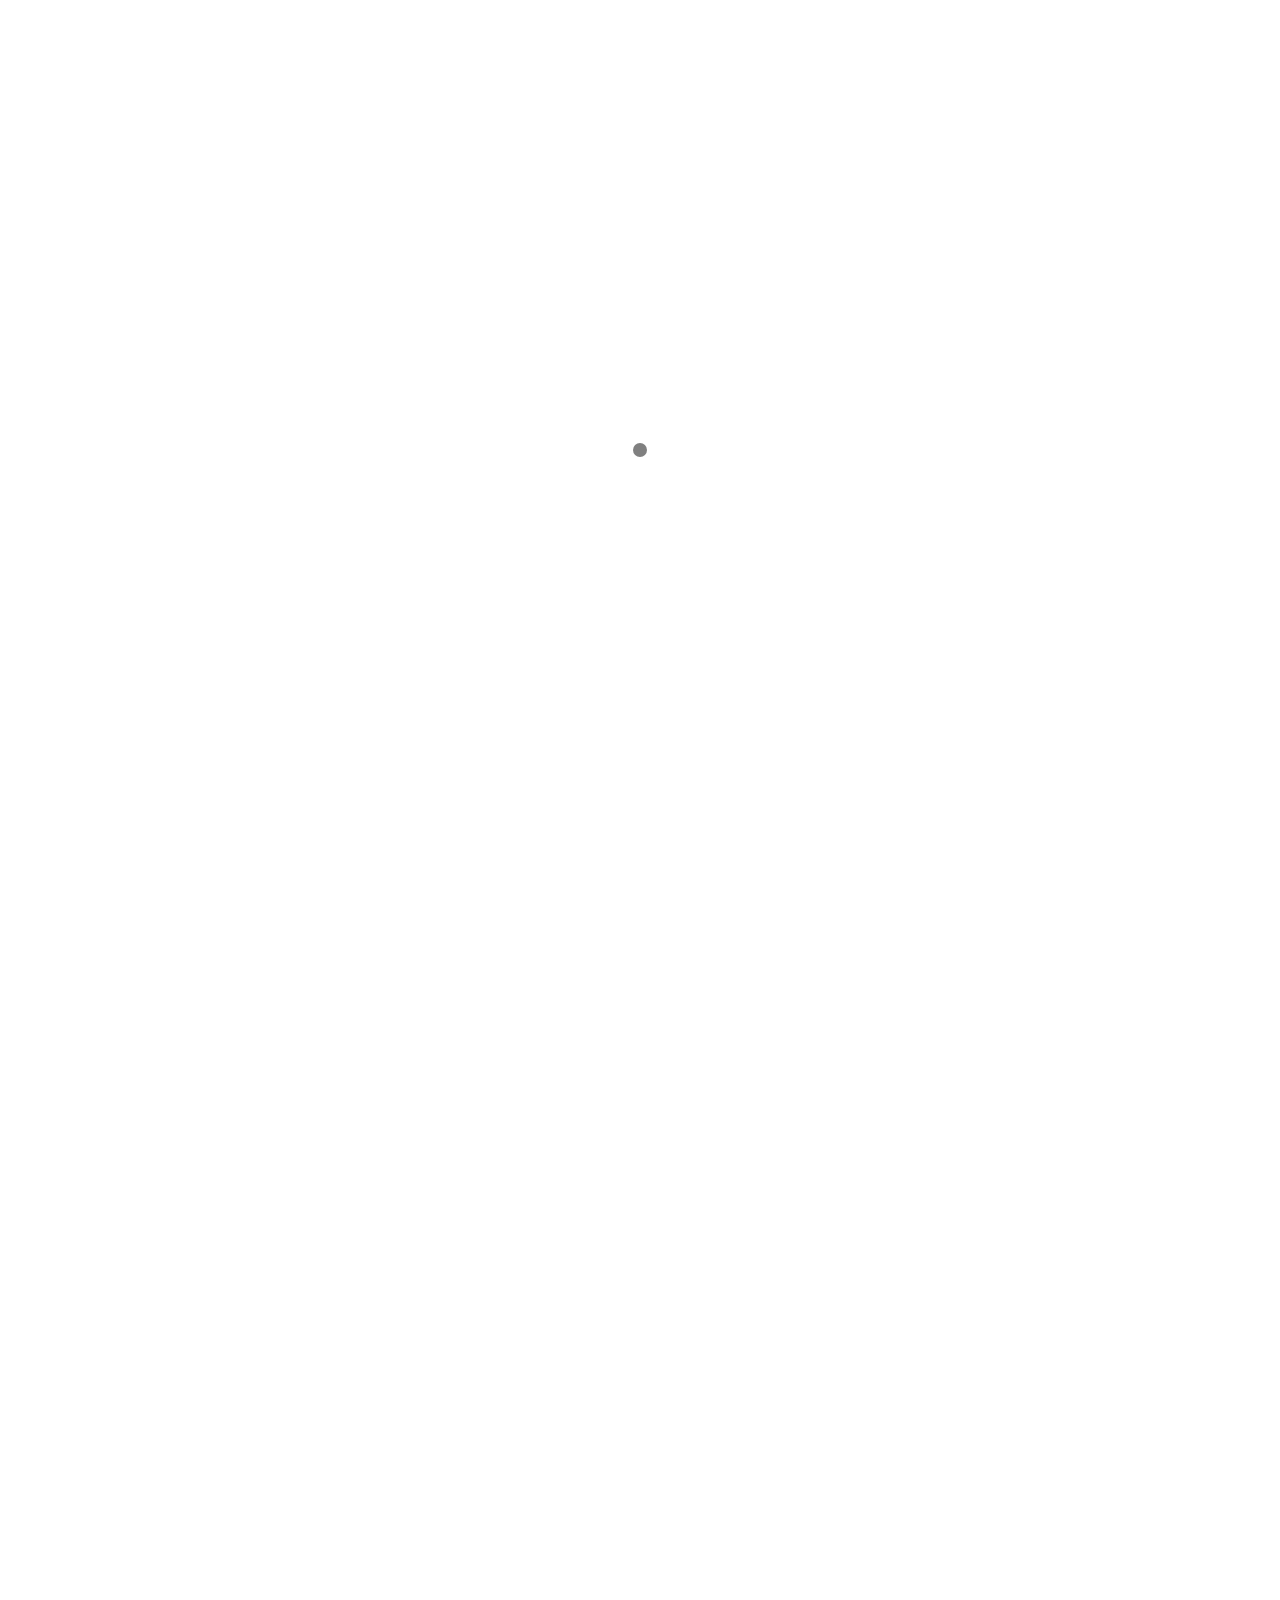
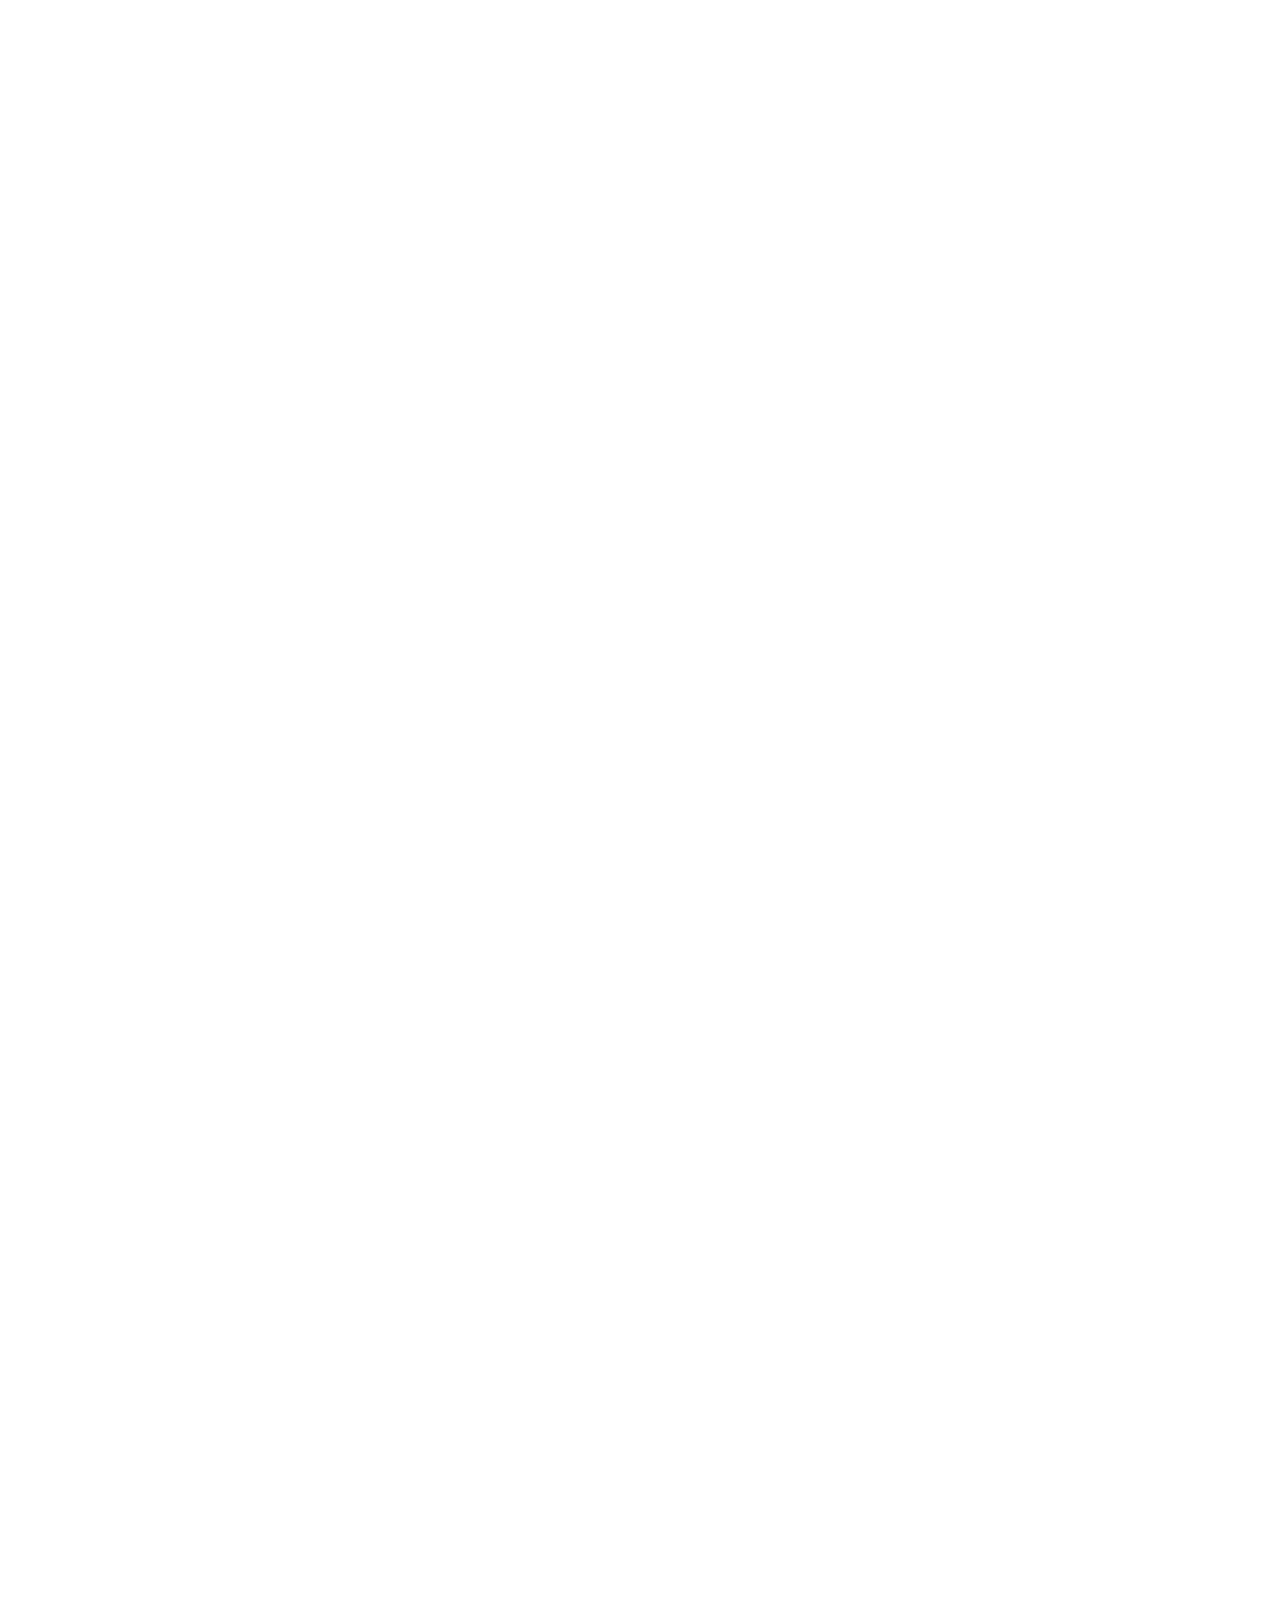
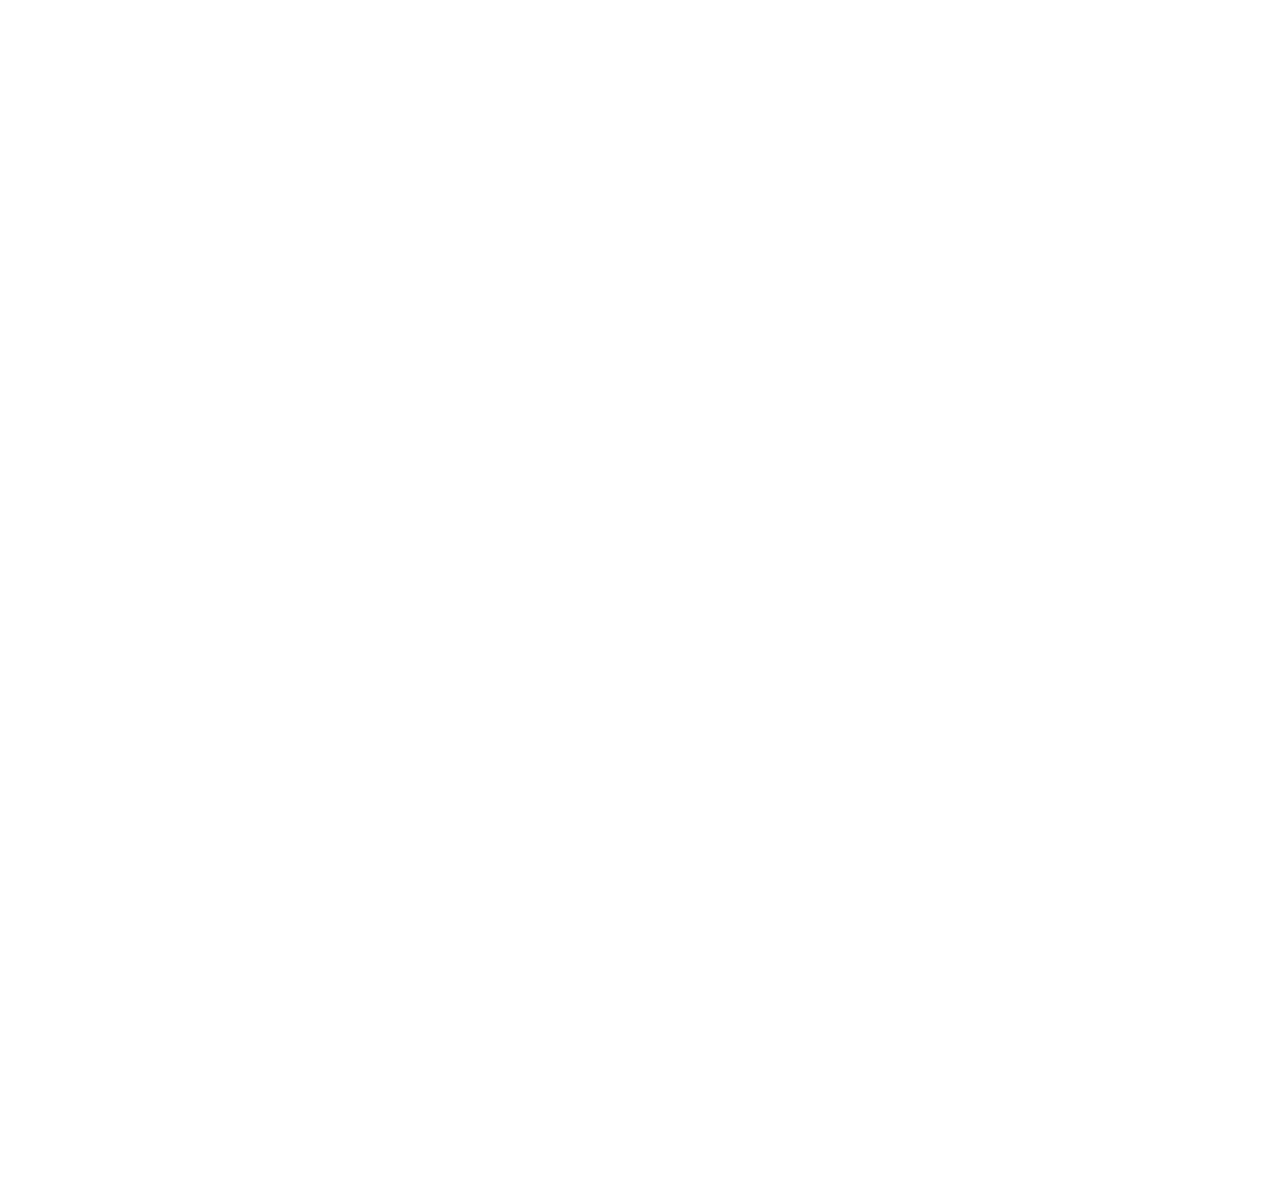
==== 2023/03/22/introduce/index.html @ 64376994 "Update index.html" ====
<!DOCTYPE html>
<html lang="en" class="loading">
<head>
    <meta charset="UTF-8" />
    <meta http-equiv="X-UA-Compatible" content="IE=edge,chrome=1" />
    <meta name="viewport" content="width=device-width, minimum-scale=1.0, maximum-scale=1.0, user-scalable=no">
    <title>大赛介绍 - MC-GZPT</title>
    <meta name="apple-mobile-web-app-capable" content="yes" />
    <meta name="apple-mobile-web-app-status-bar-style" content="black-translucent">
    <meta name="google" content="notranslate" />
    <meta name="keywords" content="MC-JUFE,"> 
    <meta name="description" content="

活动背景近年来，Minecraft成为了全球范围内备受欢迎的游戏之一，其虚拟世界中的建筑也吸引了大量的玩家关注。随着我校百年校庆的即将到来，为了更好地展示学校文化与创新实力，因此，我们举办MC校,"> 
    
    <link rel="alternative" href="atom.xml" title="MC-JUFE" type="application/atom+xml"> 
    <link rel="icon" href="/img/%E6%88%91%E7%9A%84%E4%B8%96%E7%95%8Cico.png"> 
    
    
    
    <meta name="twitter:card" content="summary"/>
    <meta name="twitter:title" content="大赛介绍 - MC-JUFE"/>
    <meta name="twitter:description" content="

活动背景近年来，Minecraft成为了全球范围内备受欢迎的游戏之一，其虚拟世界中的建筑也吸引了大量的玩家关注。随着我校百年校庆的即将到来，为了更好地展示学校文化与创新实力，因此，我们举办MC校,"/>
    
    
    
    
    <meta property="og:site_name" content="MC-JUFE"/>
    <meta property="og:type" content="object"/>
    <meta property="og:title" content="大赛介绍 - MC-JUFE"/>
    <meta property="og:description" content="

活动背景近年来，Minecraft成为了全球范围内备受欢迎的游戏之一，其虚拟世界中的建筑也吸引了大量的玩家关注。随着我校百年校庆的即将到来，为了更好地展示学校文化与创新实力，因此，我们举办MC校,"/>
    
<link rel="stylesheet" href="/css/diaspora.css">

    <script>window.searchDbPath = "/search.xml";</script>
    <link rel="preconnect" href="https://fonts.googleapis.com">
    <link rel="preconnect" href="https://fonts.gstatic.com" crossorigin>
    <link href="https://fonts.googleapis.com/css2?family=Source+Code+Pro&display=swap" rel="stylesheet">
<meta name="generator" content="Hexo 6.3.0"></head>

<body class="loading">
    <span id="config-title" style="display:none">MC-GZPT</span>
    <div id="loader"></div>
    <div id="single">
    <div id="top" style="display: block;">
    <div class="bar" style="width: 0;"></div>
    <a class="iconfont icon-home image-icon" href="https://mc.gzysec.info/" ></a>
    <div title="播放/暂停" class="iconfont icon-play"></div>
    <h3 class="subtitle">大赛介绍</h3>
    <div class="social">
        <div>
            <div class="share">
                <a title="获取二维码" class="iconfont icon-scan" href="javascript:;"></a>
            </div>
            <div id="qr"></div>
        </div>
    </div>
    <div class="scrollbar"></div>
</div>

    <div class="section">
        <div class="article">
    <div class='main'>
        <h1 class="title">大赛介绍</h1>
        <div class="stuff">
            <span>四月 7, 2023</span>
            

        </div>
        <div class="content markdown">
            <p><img src="http://img.cdn.guozk.cn/static/img/mcjufe%20%281%29.png"></p>
<hr>
<h2 id="活动背景"><a href="#活动背景" class="headerlink" title="活动背景"></a><strong>活动背景</strong></h2><p>近年来，Minecraft成为了全球范围内备受欢迎的游戏之一，其虚拟世界中的建筑也吸引了大量的玩家关注。随着我校百年校庆的即将到来，为了更好地展示学校文化与创新实力，因此，我们举办MC校园建筑复刻大赛。本次大赛旨在挖掘校园文化创新实力，展示学生的创新才华，推广校园文化，鼓励玩家们发挥自己的创造力和想象力，通过Minecraft中的建筑艺术再现校园建筑，让更多人了解到校园的美丽和独特。</p>
<h2 id="活动目的"><a href="#活动目的" class="headerlink" title="活动目的"></a><strong>活动目的</strong></h2><ol>
<li><p>促进学生创新思维的发展，激发学生的建筑艺术创造潜力，提高学生的文化素养。</p>
</li>
<li><p>推广Minecraft（以下简称MC）游戏，增强学生对游戏的认识和兴趣，扩大游戏在学校的影响力。</p>
</li>
<li><p>展示校园建筑的魅力和特色，增强师生对校园文化的认同感和归属感。</p>
</li>
</ol>
<h2 id="活动名称"><a href="#活动名称" class="headerlink" title="活动名称"></a><strong>活动名称</strong></h2><p>MC-GZPT校园建筑复刻大赛</p>
<h2 id="活动地点"><a href="#活动地点" class="headerlink" title="活动地点"></a><strong>活动地点</strong></h2><p>线上举行：MC-GZPT服务器</p>
<p>详细版本要求见附录。</p>
<h2 id="比赛赛程"><a href="#比赛赛程" class="headerlink" title="比赛赛程"></a><strong>比赛赛程</strong></h2><p>报名时间——<code>2023年4月7日至4月20日</code></p>
<p>建筑时间——<code>2023年4月20日至5月15日；</code></p>
<p>提交建筑文档——<code>2023年6月1日至6日23:59；</code></p>
<p>评选时间——<code>2023年6月10日至17日；</code></p>
<p>结果公示时间——<code>评选结束的7个工作日内；</code></p>
<h2 id="活动对象"><a href="#活动对象" class="headerlink" title="活动对象"></a><strong>活动对象</strong></h2><p>全体赣职师生及校友</p>
<h2 id="主办单位"><a href="#主办单位" class="headerlink" title="主办单位"></a><strong>主办单位</strong></h2><p>赣州职业技术学院社团联合会</p>
<h2 id="承办单位"><a href="#承办单位" class="headerlink" title="承办单位"></a><strong>承办单位</strong></h2><p>信息化协会</p>
<h2 id="参赛要求"><a href="#参赛要求" class="headerlink" title="参赛要求"></a><strong>参赛要求</strong></h2><ol>
<li><p>本次大赛可1-5人组队参加。</p>
</li>
<li><p>能够配置游戏相关环境依赖。(见附录)</p>
</li>
<li><p>每支队伍至少在服务器内完成一份基础建筑或景观，时间充裕可以完成其他附加项任务作为评选的加分项。</p>
</li>
<li><p>活动结束前，提交说明文档，包括队伍名称、成员学号、学院、姓名、游戏id、作品建筑过程说明、作品图片（用于评选打分）等。</p>
</li>
</ol>
<h2 id="比赛规则"><a href="#比赛规则" class="headerlink" title="比赛规则"></a><strong>比赛规则</strong></h2><ol>
<li><p>赛前抽取建筑内容。</p>
</li>
<li><p>在指定时间内每支队伍至少需要完成一份安排的基础建筑或景观，才有资格进入最终评选。</p>
</li>
<li><p>可以自行选择完成附加项建筑任务，作为最后评选的附加分。</p>
</li>
<li><p>请在MC-GZPT服务器指定的区域完成相关建筑，超出区域视为无效。</p>
</li>
<li><p>建造过程中可使用任意插件进行辅助，提交时需在文档中说明插件名称及链接。</p>
</li>
<li><p>赛后作品我们会筛选作品，并将该队伍成员加入制作团队名单。</p>
</li>
<li><p>未在规定时间完成作品发送邮件的队伍将默认弃权。</p>
</li>
<li><p>若队伍在中期报告前弃权或未能通过中期报告，将视作弃权，空出建筑将用于中期报告中选择增建的附加分队伍选择。</p>
</li>
</ol>
<h2 id="作品考核"><a href="#作品考核" class="headerlink" title="作品考核"></a><strong>作品考核</strong></h2><ol>
<li><p>建筑提交截止时间：6月1日至6日23:59；</p>
</li>
</li>
</ol>
<p>作品分数评定规则为：作品分数 &#x3D; 大众投票得分（占40分）+评委团得分（占60分）+附加分（占20分）。</p>
<p><strong>注意：</strong>大众投票得分在6月10日-17日之间，观众可以在信息化社
	官方微信公众号进行投票，最终统计投票数进行排名。</p>
<ul>
<li><p>评委团得分：包含建筑技术分（建筑难度，建筑体量）、建筑美观分（建筑美观、建筑还原度）</p>
</li>
<li><p>附加得分：每个队伍可以在B站、抖音、微信视频号、小红书、微博、快手等视频平台发布视频并@赣州职业技术学院，根据影响系数加分；建造附加建筑得分；设置建筑彩蛋得分。</p>
</li>
</ul>
<ol start="4">
<li>作品评定结束后的7个工作内由新媒体运营中心微信部制作比赛结果公示微推。</li>
</ol>
<h2 id="报名方式"><a href="#报名方式" class="headerlink" title="报名方式"></a><strong>报名方式</strong></h2><ol>
<li><p>填写报名链接；</p>
</li>
<li><p>加入“MC-GZPT校园建筑复刻大赛咨询群”群（群号：787019356）；</p>
</li>
<li><p>入选队伍加入“MC-GZPT校园建筑复刻大赛比赛群”（群号：XXXX）以便消息通知。</p>
</li>
</ol>
<h2 id="奖项设置"><a href="#奖项设置" class="headerlink" title="奖项设置"></a><strong>奖项设置</strong></h2><p>一等奖（3个）:荣誉证书一本，每人40小时志愿时长，文创支持奖品；</p>
<p>二等奖（10个）:荣誉证书一本，每人28小时志愿时长，文创支持奖品；</p>
<p>三等奖（15个）:荣誉证书一本，每人20小时志愿时长，文创支持奖品；</p>
<p>参与奖（完成并提交作品）：每人志愿时长12小时，文创支持奖品。</p>
<p>所有作品经筛选后将保留作为MC-GZPT官方服务器的一部分，并将对应队伍成员加入制作团队名单公开。</p>
<h2 id="咨询联系方式"><a href="#咨询联系方式" class="headerlink" title="咨询联系方式"></a><strong>咨询联系方式</strong></h2><p>info@gzysec.info</p>
<h2 id="注意事项"><a href="#注意事项" class="headerlink" title="注意事项"></a><strong>注意事项</strong></h2><p>1.若比赛中选手出现各种辱骂、破坏等不良事件将直接取消其团队资格。</p>
<p>2.作品由团队原创，不可抄袭，代做。</p>
<p>3.作品以还原现实为主，可进行适当创作、添加“彩蛋”（提交时需在说明文档中进行说明）。</p>
<h2 id="附录1："><a href="#附录1：" class="headerlink" title="附录1："></a><strong>附录1：</strong></h2><p>游戏版本要求：我的世界Java版 v1.19.1-v1.19.3（暂不支持网易我的世界及我的世界基岩版）</p>
<p>比赛提供服务器包含WorldEdit(创世神)、BannerMaker(旗帜制作器)、笔刷等插件。</p>
<p>插件推荐： litematica（投影模组）、replay-mod等（鼓励参赛队伍录制建造过程并提供素材）</p>
<p>请不要使用更多家具或其他材质包mod，服务器最终将使用原版材质包展示。</p>
<blockquote>
<p>快来和挚友一起报名参加MC-JUFE！<code>共同建造、共同探索</code>，<br>在Minecraft我的世界里尽情发挥你们的创造力，利用无限的资源创造出特别的校园建筑

            <!--[if lt IE 9]><script>document.createElement('audio');</script><![endif]-->
            <audio id="audio" loop="1" preload="auto" controls="controls" data-autoplay="false">
                <source type="audio/mpeg" src="">
            </audio>
            
                <ul id="audio-list" style="display:none">
                    
                        
                            <li title="0" data-url="https://link.hhtjim.com/163/4010213.mp3"></li>
                        
                    
                        
                            <li title="1" data-url="https://link.hhtjim.com/163/4010201.mp3"></li>
                        
                    
                </ul>
            
        </div>
        
        
    <div id="gitalk-container" class="comment link"
		data-enable="false"
        data-ae="false"
        data-ci=""
        data-cs=""
        data-r=""
        data-o=""
        data-a=""
        data-d="false"
    >查看评论</div>


    </div>
    
</div>


    </div>
</div>
</body>


<script src="//lib.baomitu.com/jquery/1.8.3/jquery.min.js"></script>
<script src="/js/plugin.js"></script>
<script src="/js/typed.js"></script>
<script src="/js/diaspora.js"></script>


<link rel="stylesheet" href="/photoswipe/photoswipe.css">
<link rel="stylesheet" href="/photoswipe/default-skin/default-skin.css">


<script src="/photoswipe/photoswipe.min.js"></script>
<script src="/photoswipe/photoswipe-ui-default.min.js"></script>


<!-- Root element of PhotoSwipe. Must have class pswp. -->
<div class="pswp" tabindex="-1" role="dialog" aria-hidden="true">
    <!-- Background of PhotoSwipe. 
         It's a separate element as animating opacity is faster than rgba(). -->
    <div class="pswp__bg"></div>
    <!-- Slides wrapper with overflow:hidden. -->
    <div class="pswp__scroll-wrap">
        <!-- Container that holds slides. 
            PhotoSwipe keeps only 3 of them in the DOM to save memory.
            Don't modify these 3 pswp__item elements, data is added later on. -->
        <div class="pswp__container">
            <div class="pswp__item"></div>
            <div class="pswp__item"></div>
            <div class="pswp__item"></div>
        </div>
        <!-- Default (PhotoSwipeUI_Default) interface on top of sliding area. Can be changed. -->
        <div class="pswp__ui pswp__ui--hidden">
            <div class="pswp__top-bar">
                <!--  Controls are self-explanatory. Order can be changed. -->
                <div class="pswp__counter"></div>
                <button class="pswp__button pswp__button--close" title="Close (Esc)"></button>
                <button class="pswp__button pswp__button--share" title="Share"></button>
                <button class="pswp__button pswp__button--fs" title="Toggle fullscreen"></button>
                <button class="pswp__button pswp__button--zoom" title="Zoom in/out"></button>
                <!-- Preloader demo http://codepen.io/dimsemenov/pen/yyBWoR -->
                <!-- element will get class pswp__preloader--active when preloader is running -->
                <div class="pswp__preloader">
                    <div class="pswp__preloader__icn">
                      <div class="pswp__preloader__cut">
                        <div class="pswp__preloader__donut"></div>
                      </div>
                    </div>
                </div>
            </div>
            <div class="pswp__share-modal pswp__share-modal--hidden pswp__single-tap">
                <div class="pswp__share-tooltip"></div> 
            </div>
            <button class="pswp__button pswp__button--arrow--left" title="Previous (arrow left)">
            </button>
            <button class="pswp__button pswp__button--arrow--right" title="Next (arrow right)">
            </button>
            <div class="pswp__caption">
                <div class="pswp__caption__center"></div>
            </div>
        </div>
    </div>
</div>






</html>
---- css/diaspora.css ----
body,div,h1,h2,h3,h4,h5,p,ul,li {margin:0;padding:0;font-weight:normal;list-style:none;}
html {-webkit-text-size-adjust:100%;}
html,body {-webkit-tap-highlight-color:rgba(0,0,0,0);-webkit-font-smoothing:antialiased;background:#fff;}
body {font-family:'PingFang SC','Hiragino Sans GB','Microsoft Yahei','WenQuanYi Micro Hei',sans-serif;font-size:14px;position:relative;overflow-x:hidden;}
body:before {background:grey;position:absolute;content:'';display:block;width:14px;height:14px;left:50%;top:50%;margin-left:-7px;margin-top:-7px;border-radius:50%;-webkit-border-radius:50%;-moz-border-radius:50%;-webkit-animation:loading 2s ease-out forwards infinite;-moz-animation:loading 2s ease-out forwards infinite;display:none;}
body.loading:before {display:block;}
@-webkit-keyframes loading {
  0% {-webkit-transform:scale(0.3);}
  50% {-webkit-transform:scale(1.0);}
  100% {-webkit-transform:scale(0.3);}
}
@-moz-keyframes loading {
  0% {-moz-transform:scale(0.3);}
  50% {-moz-transform:scale(1.0);}
  100% {-moz-transform:scale(0.3);}
}
body.loading #container,body.loading #single,body.loading .nav {opacity:0;}
html.loading,body.loading {height:100%;overflow:hidden;}
a,a:hover {text-decoration:none;}
img {display:block;max-width:100%;height:auto;}
audio {display:none;visibility:hidden;opacity:0;width:0;height:0;}
#screen {position:relative;}
#mark {width:100%;height:560px;overflow:hidden;}
.layer {position:relative;}
#cover {position:absolute;max-width:none;}
#header {position:absolute;top:70px;width:100%;}
#header > div {margin:0 60px;position:relative;}
.icon-menu {font-size:20px;padding:6px 6px 5px;border-radius:2px;cursor:pointer;position:absolute;z-index:4;right:0;top:0;margin-top:-3px;background:rgba(255,255,255,.9);}
.icon-search {font-size:20px;padding:6px 6px 5px;border-radius:2px;cursor:pointer;position:absolute;z-index:4;right:40px;top:0;margin-top:-3px;background:rgba(255,255,255,.9);}
.image-logo {z-index:4;position:relative;display:inline-block;-webkit-background-size:195px 60px;-moz-background-size:195px 60px;background-size:500px 80px;background-repeat:no-repeat;background-position:center center;background-image:url("http://img.cdn.guozk.cn/static/img/xinxizhongxinLOGO%20%281%29%20%281%29.png");width:500px;height:80px;mask-image:url("http://img.cdn.guozk.cn/xinxizhongxinLOGO%20%282%29.png");mask-size:contain;}
body.mu .image-logo {background-color:black;}
#vibrant {position:absolute;top:0;left:0;width:100%;height:100%;}
#vibrant div {position:absolute;top:0;left:0;width:100%;height:100%;opacity:0;background-color:#000;}
#post0 {width:28%;position:absolute;top:42%;left:10%;}
#post0 p:first-child {color:#fff;font-size:12px;}
#post0 h2 {font-size:28px;margin-top:15px;}
#post0 h2 a {color:#fff;}
#post0 h2 + p {color:#fff;font-size:14px;margin-top:30px;}
.post {margin:100px auto 0;width:1200px;position:relative;}
.post > a {display:inline-block;width:680px;height:440px;overflow:hidden;position:relative;z-index:3;}
.else {position:absolute;background:#fff;text-align:left;top:20px;height:398px;width:498px;border:1px solid #eaeaea;}
.post:nth-child(odd) {text-align:left;}
.post:nth-child(even) {text-align:right;}
.post:nth-child(odd) .else {left:660px;}
.post:nth-child(even) .else {right:660px;}
.else p:first-child {color:#999;font-size:12px;margin:80px 0 0 80px;}
.else h3 {font-size:30px;line-height:1.1;margin:10px 100px 0 80px;}
.else h3 a {color:#333;}
.else h3 + p {color:#555;margin:10px 100px 0 80px;font-size:14px;line-height:1.8;}
.here {position:absolute;left:80px;bottom:80px;color:#999;font-size:13px;}
.here span {display:inline-block;vertical-align:middle;margin-right:10px;font-family:"icomoon","Hiragino Sans GB","Hiragino Sans GB W3","Microsoft YaHei","WenQuanYi Micro Hei",sans-serif;}
.here span:before {display:inline-block;vertical-align:top;margin-right:7px;font-size:16px;}
.here a {display:inline-block;cursor:default;}
#pager {text-align:center;margin:70px 0 0;position:relative;}
#pager a {font-size:14px;letter-spacing:5px;color:#666;border:1px solid #dadada;padding:10px 40px;background:#fff;}
#loader {display:none;position:fixed;top:0;width:100%;height:3px;z-index:100;background-image:-webkit-linear-gradient(left,#F16F5C 0%,#F16F5C 12.5%,#5B56DD 12.5%,#5B56DD 25%,#E15CED 25%,#E15CED 37.5%,#27E559 37.5%,#27E559 50%,#18C8C9 50%,#18C8C9 62.5%,#DC8987 62.5%,#DC8987 75%,#BB83D6 75%,#BB83D6 87.5%,#E774BD 87.5%,#E774BD 100%);background-image:-moz-linear-gradient(left,#F16F5C 0%,#F16F5C 12.5%,#5B56DD 12.5%,#5B56DD 25%,#E15CED 25%,#E15CED 37.5%,#27E559 37.5%,#27E559 50%,#18C8C9 50%,#18C8C9 62.5%,#DC8987 62.5%,#DC8987 75%,#BB83D6 75%,#BB83D6 87.5%,#E774BD 87.5%,#E774BD 100%);}
#top {height:50px;text-align:center;border-bottom:1px solid #f7f7f7;background:#fefefe;width:100%;position:fixed;top:0;z-index:10;display:none;}
body.touch #top {position:relative;}
.icon-icon {color:#333;font-size:20px;position:absolute;left:14px;top:16px;}
.image-icon {-webkit-background-size:24px 24px;-moz-background-size:24px 24px;background-size:24px 24px;background-position:center center;background-repeat:no-repeat;width:24px;height:24px;position:absolute;left:14px;top:15px;color:#333;}
.image-icon:hover {color:black;}
.subtitle {color:#666;font-size:14px;margin-top:16px;display:none;}
.icon-play,.icon-pause,.icon-images {position:absolute;left:70px;color:#666;top:17px;font-size:18px;cursor:pointer;}
.icon-images {left:100px;}
.icon-images.active {color:#EF6D57;}
#top .count {display:none;}
.social {position:absolute;right:0;height:30px;top:12px;}
.share a {display:inline-block;color:#666;margin-right:15px;}
.share a:hover {color:#333;}
.share {position:relative;}
.social > div {display:inline-block;font-size:20px;color:#666;cursor:pointer;margin-left:15px;}
#qr {z-index:10;display:none;position:absolute;background:#fff;padding:16px;border:1px solid #f7f7f7;right:10px;top:50px;}
.bar {position:absolute;height:100%;background:rgba(0,0,0,.07);z-index:-1;width:0;-webkit-transition:width .5s ease;-moz-transition:width .5s ease;transition:width .5s ease;}
.scrollbar {position:absolute;height:2px;width:10px;top:0;background-color:#50bcb6;-webkit-transition:width .5s ease;-moz-transition:width .5s ease;transition:width .5s ease;}
body.touch .scrollbar {display:none;}
.nav {position:fixed;height:100%;width:100%;background:rgba(255,255,255,.97);z-index:3;top:-100%;-webkit-transition:top 0.3s cubic-bezier(0.4,0,0.2,1);-moz-transition:top 0.3s cubic-bezier(0.4,0,0.2,1);transition:top 0.3s cubic-bezier(0.4,0,0.2,1);}
body.mu {overflow:hidden;height:100%;}
html.mu {height:100%;}
body.mu .icon-menu {color:#333;background: none;}
body.mu .icon-search {color:#333;background: none;}
body.mu .icon-menu:before {content:"\e689";}
body.mu .nav {top:0;}
body.mu .icon-logo {color:#333;}
.menu {text-align:center;margin-top:200px;}
.menu ul {display: -webkit-box;display: -ms-flexbox;display: flex;-webkit-box-pack: center;-ms-flex-pack: center;justify-content: center;-ms-flex-wrap: wrap;flex-wrap: wrap;list-style-type: none;padding: 0;}
.menu li {font-size:18px;display:inline-block;margin:0 2px 2px 0;}
.menu li:not(:last-child) {margin-right: 5px;}
.menu a {display: block;font-size: 20px;color: #666;text-decoration: none;padding: 5px;margin: auto 10px;border-bottom: .1em solid transparent;}
.menu a:hover {color:#333; border-bottom: .1em solid #9e1900; padding-bottom: .15em; transition: 150ms ease-in-out;}
.nav p {color:#999;font-size:12px;position:absolute;width:100%;text-align:center;bottom:30px;}
.nav p a {color:#999;text-decoration:underline;}
.nav p:first-letter {font-family:sans-serif;}
.nav .hitokoto {text-align:center;font-size: 16px;margin: 10% auto 10px;padding: 10px 20px 10px;color: darkgray;max-width:800;}
.nav .footerlinks {font-size: 45px; margin: 20px 1px 30px;padding: 10px 1px 10px;}
.nav .footerlinks a {font-size: 35px; text-decoration:none;}
.nav .footerlinks a:hover { color: #737373;}/* 鼠标移动到链接上 */

.set {display:block;max-width:768px;margin:0 auto 30px;line-height:2;padding-left:30px}
.set h3 {font-size:22px;font-weight:500;margin:15px 0 20px}
.set a {display:inline-block;position:relative;color:#424242;padding:5px 5px;}
.set a::before {content:"";position:absolute;width:0;right:0;bottom:0;height:2px;background:#2196F3}
.set a:hover {color:#2196F3!important}
.set .category-list-item,.set .tag-list-item {display:inline-block;font-size:17px;text-align:left}
.set .category-list-item .category-list-count,.set .category-list-item .tag-list-count,.set .tag-list-item .category-list-count,.set .tag-list-item .tag-list-count {color:#9E9E9E;font-style:normal}
.set .category-list-item .category-list-count::before,.set .category-list-item .tag-list-count::before,.set .tag-list-item .category-list-count::before,.set .tag-list-item .tag-list-count::before {content:"["}
.set .category-list-item .category-list-count::after,.set .category-list-item .tag-list-count::after,.set .tag-list-item .category-list-count::after,.set .tag-list-item .tag-list-count::after {content:"]"}
.set .category-list-item {width:30%;margin:5px 0}@media screen and (max-width:768px) {.set .category-list-item {width:100%}}
.set .tag-list-item {margin:10px 20px}
.set .search .search-input {width: 100%;height: 42px;background: transparent;border: 0px;border-bottom:2px solid #6558BC;font-size:20px;padding-top: 20px;}
.set .search .search-input[type=text]:focus{outline: none;border: 0px;border-bottom:2px solid #6558BC;}
.set .search .local-search-result {margin-top:30px;}
.set .search .search-result-list {padding:0;margin: 0;}
.set .search .search-result-title {font-size:23px;}
.set .search .search-result {}
.set .search .search-keyword {background:yellow;padding:2px auto 2px;}
.set .search li {list-style: none; margin: 0;border-bottom:1px dashed #E3E3E3;}
.timeline {display:block;max-width:768px;margin:30px auto 40px;padding-left:30px;border-left:3px solid #B0BEC5}
.timeline .timeline-title::before,.timeline .timeline-subtitle::before,.timeline .timeline-item::before {position:absolute;top:50%;transform:translateY(-50%);border-style:solid;border-color:#B0BEC5;border-radius:50%;background:white;content:"";transition:all .3s ease}
.timeline-title,.timeline-subtitle,.timeline-item {position:relative;margin-bottom:25px;line-height:32px}
.timeline-title:hover::before,.timeline-subtitle:hover::before,.timeline-item:hover::before {border-color:#2196F3}
.timeline-title:hover a,.timeline-subtitle:hover a,.timeline-item:hover a {color:#2196F3}
.timeline-title {font-size:28px}
.timeline-title::before {width:12px;height:12px;border-width:4px;left:-42px}
.timeline-subtitle {font-weight:400;font-size:22px}
.timeline-subtitle::before {width:11px;height:11px;border-width:3px;left:-40px}
.timeline-item {font-family:-apple-system,BlinkMacSystemFont,Segoe UI,Roboto,Oxygen,Ubuntu,Cantarell,Fira Sans,Droid Sans,Helvetica Neue,sans-serif;position:relative;padding-left:100px}
.timeline-item time {position:absolute;left:0;top:50%;transform:translateY(-50%);display:inline-block;font-weight:300;color:#616161;width:100px}
.timeline-item a {color:#212121;font-weight:400;transition:all .3s ease}
.timeline-item::before {width:9px;height:9px;border-width:2px;left:-38px}
#container {padding-bottom:100px;overflow:hidden;position:relative;}
#container:before {content:'';display:block;width:1px;height:200%;position:absolute;left:50%;background:#eaeaea;top:-50%;z-index:0;}
#primary {position:relative;}
#single {background:#fff;position:relative;overflow-x:hidden;}
.section {position:relative;width:100%;overflow:hidden;-webkit-transition:all 0.3s cubic-bezier(0.25,0.5,0.5,0.9);-moz-transition:all 0.3s cubic-bezier(0.25,0.5,0.5,0.9);transition:all 0.3s cubic-bezier(0.25,0.5,0.5,0.9);}
body.touch,body.touch .article {margin-top:0;}
.zoom:before {opacity:0;color:#fff;font-size:20px;display:block;z-index:3;left:50%;top:70%;padding:5px;margin-top:-15px;margin-left:-15px;position:absolute;background:rgba(0,0,0,.7);-webkit-transition:all 0.3s cubic-bezier(0.25,0.5,0.5,0.9);-moz-transition:all 0.3s cubic-bezier(0.25,0.5,0.5,0.9);transition:all 0.3s cubic-bezier(0.25,0.5,0.5,0.9);}
.zoom:hover:before {opacity:1;top:50%;}
.touch .zoom:hover:before {opacity:0;}
.icon-arrow-left:before {content:'\e606';position:absolute;left:0;top:50%;margin-top:-30px;color:#666;}
.icon-arrow-right:before {content:'\e605';position:absolute;right:0;top:50%;margin-top:-30px;color:#666;}
h1.title {font-size:30px;color:#333;line-height:1.3;position:relative;font-weight:bold;}
.page .content:before {display:none;}
.stuff {margin-top:20px;color:#666;font-size:13px;}
.stuff span {display:inline-block;margin-right:20px;}
.stuff .likeThis {pointer-events:none;}
.stuff .icon-like {display:none;}
.stuff .count {color:#666;}
.comment {margin:50px auto;}
.comment.link,.downloadlink {cursor:pointer;letter-spacing:5px;border:1px solid #dadada;width:170px;text-align:center;color:#666;font-size:14px;padding:10px 0;}
.comment .gt-comments-null{display:none;}
.comment .gt-header-textarea{border-radius:0;background: white;}
.comment .gt-popup{margin-top:8px;}
.comment .gt-counts a{color:black;border-bottom:0;pointer-events:none;}
.comment .gt-avatar-github{display:none;}
.comment .gt-header-avatar{display:none;}
.comment .gt-header-comment{margin-left: 0;!important;}
.comment .gt-header-preview{border-radius:0;}
.comment .gt-btn-public{border-radius:0;}
.comment .gt-btn-preview{border-radius:0;}
.comment .gt-btn-login{border-radius:0;}
.comment .gt-ico-tip{display:none;}
.comment .gt-btn-public .gt-btn-text:after{content:"（Cmd | Ctrl  + Enter）";}
.comment .gt-meta{margin:0; border:0;}
#preview {position:fixed;top:0;width:100%;height:100%;z-index:5;background:#fff;left:100%;-moz-transition:all 0.3s cubic-bezier(0,0,0.2,1);-webkit-transition:all 0.3s cubic-bezier(0,0,0.2,1);transition:all 0.3s cubic-bezier(0,0,0.2,1);overflow-y:scroll;}
#preview.show {left:0;}
#preview + canvas {display:none;}
.article {width:70%;margin:0 auto;margin-top:50px;display:-webkit-flex;display:flex;-webkit-align-items:center;align-items:center;-webkit-justify-content:flex-start;justify-content:flex-start;}
.article > div {width:100%;padding:30px 0;margin:0 auto;}
.article .main {width:700px;}
.article .side {align-self:flex-start;flex:0 0 220px;}
.article .toc {width:200px;height:100%;/*position:fixed;*/top:60px;right:100px;padding:1em;line-height:2.3;overflow-y:auto;}
.article .toc .toc-item:hover {font-weight:900;}
.article .toc li a {display:inline-block;color:#737373;text-decoration:none;transition:color,padding 0.2s ease-in-out;}
.article .toc li a:hover {padding-left:8px;border-left:3px solid black;}
.page .main{padding:0px;}

/* Icon font style */
@font-face{font-family:"iconfont";src:url(//at.alicdn.com/t/font_1679264_tle9h9614mq.eot?t=1583722241347);src:url(//at.alicdn.com/t/font_1679264_tle9h9614mq.eot?t=1583722241347#iefix) format("embedded-opentype"),url([data-uri]) format("woff2"),url(//at.alicdn.com/t/font_1679264_tle9h9614mq.woff?t=1583722241347) format("woff"),url(//at.alicdn.com/t/font_1679264_tle9h9614mq.ttf?t=1583722241347) format("truetype"),url(//at.alicdn.com/t/font_1679264_tle9h9614mq.svg?t=1583722241347#iconfont) format("svg")}
.iconfont{font-family:"iconfont"!important;font-size:22px;font-style:normal;-webkit-font-smoothing:antialiased;-moz-osx-font-smoothing:grayscale}
.icon-close:before{content:"\e689"}
.icon-play:before{content:"\e65d"}
.icon-menu:before{content:"\e623"}
.icon-home:before{content:"\e612"}
/*.icon-facebook:before{content:"\e632"}*/
/*.icon-twitter:before{content:"\e659"}*/
/*.icon-github:before{content:"\e64a"}*/
.icon-pause:before{content:"\e64c"}
.icon-scan:before{content:"\e600"}
.icon-search:before{content:"\e601"}
/* .icon-email:before{content:"\e62d"} */
.icon-like:before{content:"\e602"}
/*.icon-wechat:before{content:"\e603"}*/
.icon-left:before{content:"\e604"}

@font-face {
  font-family: "iconfont"; /* Project id 2609542 */
  src: url('//at.alicdn.com/t/font_2609542_9phvm77zuvw.woff2?t=1623581069201') format('woff2'),
       url('//at.alicdn.com/t/font_2609542_9phvm77zuvw.woff?t=1623581069201') format('woff'),
       url('//at.alicdn.com/t/font_2609542_9phvm77zuvw.ttf?t=1623581069201') format('truetype');
}

.iconfont {
  font-family: "iconfont" !important;
  font-size: 22px;
  font-style: normal;
  -webkit-font-smoothing: antialiased;
  -moz-osx-font-smoothing: grayscale;
}

.icon-github:before {
  content: "\e7d1";
}

.icon-email:before {
  content: "\e6da";
}

.icon-wechat:before {
  content: "\e7e3";
}

.icon-twitter:before {
  content: "\e7e2";
}


/* tags style  */
.post-tags-list {margin-top:10px;display:table;}
.post-tags-list-item {float:left;margin-right:10px;background:rgba(102,128,153,0.075);border-radius:0;padding:2px 5px;}
.post-tags-list-link {color:rgba(44,63,81,0.5);}

/* Post or Page content style */
.content {margin-top:50px;font-size:15px;line-height:2;color:#232323;}
.content h1 {font-size:39px}
.content h2 {font-size:32px}
.content h3 {font-size:26px}
.content h4 {font-size:19px}
.content h5 {font-size:15px}
.content h6 {font-size:13px}
.content strong {font-weight:500;}
.content a {background:transparent;color:#1980e6;text-decoration:none;}
.content a:hover {color:#518dca;}
.content hr {margin-top:21px;margin-bottom:21px;border:0;border-top:1px solid rgba(102,128,153,0.1)}
.content p {margin:0 0 .8em;}
.content ul,.content ol {margin:10px 0;padding-left:20px;}
.content ul li {list-style:disc;margin:5px 0;}
.content ol li {list-style:decimal;margin:5px 0;}
.content > h1,.content > h2,.content > h3,.content > h4,.content > h5,.content > h6 {margin-top:2rem;margin-bottom:0.8rem;color:#000;}
.content > h1:first-child,.content > h2:first-child,.content > h3:first-child,.content > h4:first-child,.content > h5:first-child,.content > h6:first-child {margin-top:0;}
.content img {cursor:pointer;}
.content pre,.content .highlight {background:#2d2d2d;margin:1.6rem 0;padding:0.8rem 0.8rem;border-style:solid;border-width:1px 0;overflow:auto;color:#ccc;line-height:20px;}
.content .gutter {display:none;}
.content .highlight .gutter pre {color:#666;font-size:0.9rem;}
.content code,.content pre {font-family:"Source Code Pro",monospace}
.content code {background:rgba(99,99,99,0.07);color:#ef459c;padding:1px 2px;border-radius:2px;}
.content pre code {background:none;text-shadow:none;padding:0;}
.content blockquote {color:#656565;margin:0 0 1.1em;border-left:3px solid #efefef;border-left-width:6px;background-color:rgba(119,119,119,0.05);border-top-right-radius:5px;border-bottom-right-radius:5px;padding:15px 20px;}
.content blockquote p {margin:0;}
.content table {margin:15px 0;border-collapse:collapse;display:table;width:100%;table-layout:fixed;word-wrap:break-word;}
.content table tr {border-top:1px solid #ccc;background-color:#fff;}
.content table th,.content table td {border:1px solid #ddd;padding:6px 13px;}
.content .highlight pre {border:none;margin:0;padding:0;}
.content .highlight table {margin:0;width:auto;}
.content .highlight td {border:none;padding:0;}
.content .highlight tr {border:0;}
.content .highlight figcaption {font-size:0.85em;color:#999;line-height:1em;margin-bottom:1em;}
.content .highlight figcaption a {float:right;}
.content .highlight .gutter pre {text-align:right;padding-right:20px;}
.content .highlight .line {height:20px;}
.content .video-container {position:relative;padding-bottom:56.25%;padding-top:25px;height:0;}
.content .video-container iframe {position:absolute;top:0;left:0;width:100%;height:100%;}
pre .comment,pre .title {color:#999;}
pre .variable,pre .attribute,pre .tag,pre .regexp,pre .ruby .constant,pre .xml .tag,pre .title,pre .xml .pi,pre .xml .doctype,pre .html .doctype,pre .css .id,pre .css .class,pre .css .pseudo {color:#f2777a;}
pre .number,pre .preprocessor,pre .built_in,pre .literal,pre .params,pre .constant {color:#f99157;}
pre .class,pre .ruby .class .title,pre .css .rules .attribute {color:#99cc99;}
pre .string,pre .value,pre .inheritance,pre .header,pre .ruby .symbol,pre .xml .cdata {color:#99cc99;}
pre .css .hexcolor {color:#66cccc;}
pre .function,pre .python .decorator,pre .python .title,pre .ruby .function .title,pre .ruby .title .keyword,pre .perl .sub,pre .javascript .title,pre .coffeescript .title {color:#6699cc;}
pre .keyword,pre .javascript .function {color:#cc99cc;}

/* Responsive style */
@media screen and (max-width:1200px) {
  #header > div {width:900px;margin:0 auto;}
  #post0 {width:32%;}
  #post0 h2 {font-size:24px;}
  .post {width:900px;}
  .post > a {width:480px;height:310px;}
  .else {top:10px;width:420px;height:290px;}
  .post:nth-child(odd) .else {left:450px;}
  .post:nth-child(even) .else {right:450px;}
  .else p:first-child {font-size:12px;margin:50px 0 0 60px;}
  .else h3 {font-size:24px;margin:10px 60px 0 60px;}
  .else h3 + p {margin:10px 60px 0 60px;}
  .here {left:60px;bottom:50px;}
  .article{width:100%;}
  .article .main{width:94%;}
  .article .side {display:none}
  .comment .gt-btn-public .gt-btn-text:after{content:"";}
}
@media screen and (max-width:900px) {
  #mark {height:480px;}
  #header > div {width:90%;}
  #vibrant polygon {transform:translateX(-10%);-moz-transform:translateX(-10%);-webkit-transform:translateX(-10%);}
  #post0 {width:40%;}
  #post0 h2 {font-size:20px;}
  .post {width:100%;margin-top:60px;background:#fff;padding-bottom:30px;border-bottom:1px solid #eaeaea;}
  .post > a {display:block;margin:0 auto;width:100%;height:auto;}
  .post > a img {margin:0 auto;}
  .else {height:auto;position:static;width:100%;margin:0 auto;background:transparent;border:none;}
  .else p:first-child {margin:30px 0 0 20px;}
  .else h3 {font-size:24px;margin:10px 30px 0 20px;}
  .else h3 + p {margin:10px 30px 0 20px;}
  .here {position:static;margin:20px 0 20px 20px;}
  .article{width:100%;}
  .article .main{width:94%;}
  .article .side {display:none}
  .comment .gt-btn-public .gt-btn-text:after{content:"";}
}
@media screen and (max-width:780px) {
  #header {top:40px;}
  #vibrant svg {display:none;}
  #vibrant div {opacity:0.3;}
  #container {padding-bottom:50px;}
  #post0 {bottom:60px;top:auto;width:70%;left:5%;}
  .menu {width:90%;margin:160px auto 0;}
  .menu li {font-size:16px;}
  #pager {margin:30px 0 0;}
  h1.title {font-size:24px;}
  .tab {display:none;}
  .icon-scan {display:none!important;}
  .icon-images {left:80px;}
  .icon-pause,.icon-play {left:50px;}
  .comment.link {width:140px;padding:5px 0;}
  .article{width:100%;}
  .article .main{width:94%;}
  .article .side {display:none}
  .comment .gt-btn-public .gt-btn-text:after{content:"";}
}
@media screen and (max-width:480px) {
  #post0 p:first-child {display:block;}
  #container:before {display:none;}
  #post0 h2 {text-align:left;margin:0 10px 0 0;}
  #post0 h2 + p {text-align:left;margin:10px 20px 0 0;color:#f2f2f2;font-size:14px;}
  #post0 h2 a {color:#fff;}
  #post0 .summary {display:none;}
  .stuff span {margin-right:10px;}
  .stuff span:first-child {display:none;}
  .content table {font-size:smaller;}
  .content table tr td {padding:6px;}
  .article {width:100%;}
  .article .main{width:94%;}
  .article .side {display:none}
  .comment .gt-btn-public .gt-btn-text:after{content:"";}
}
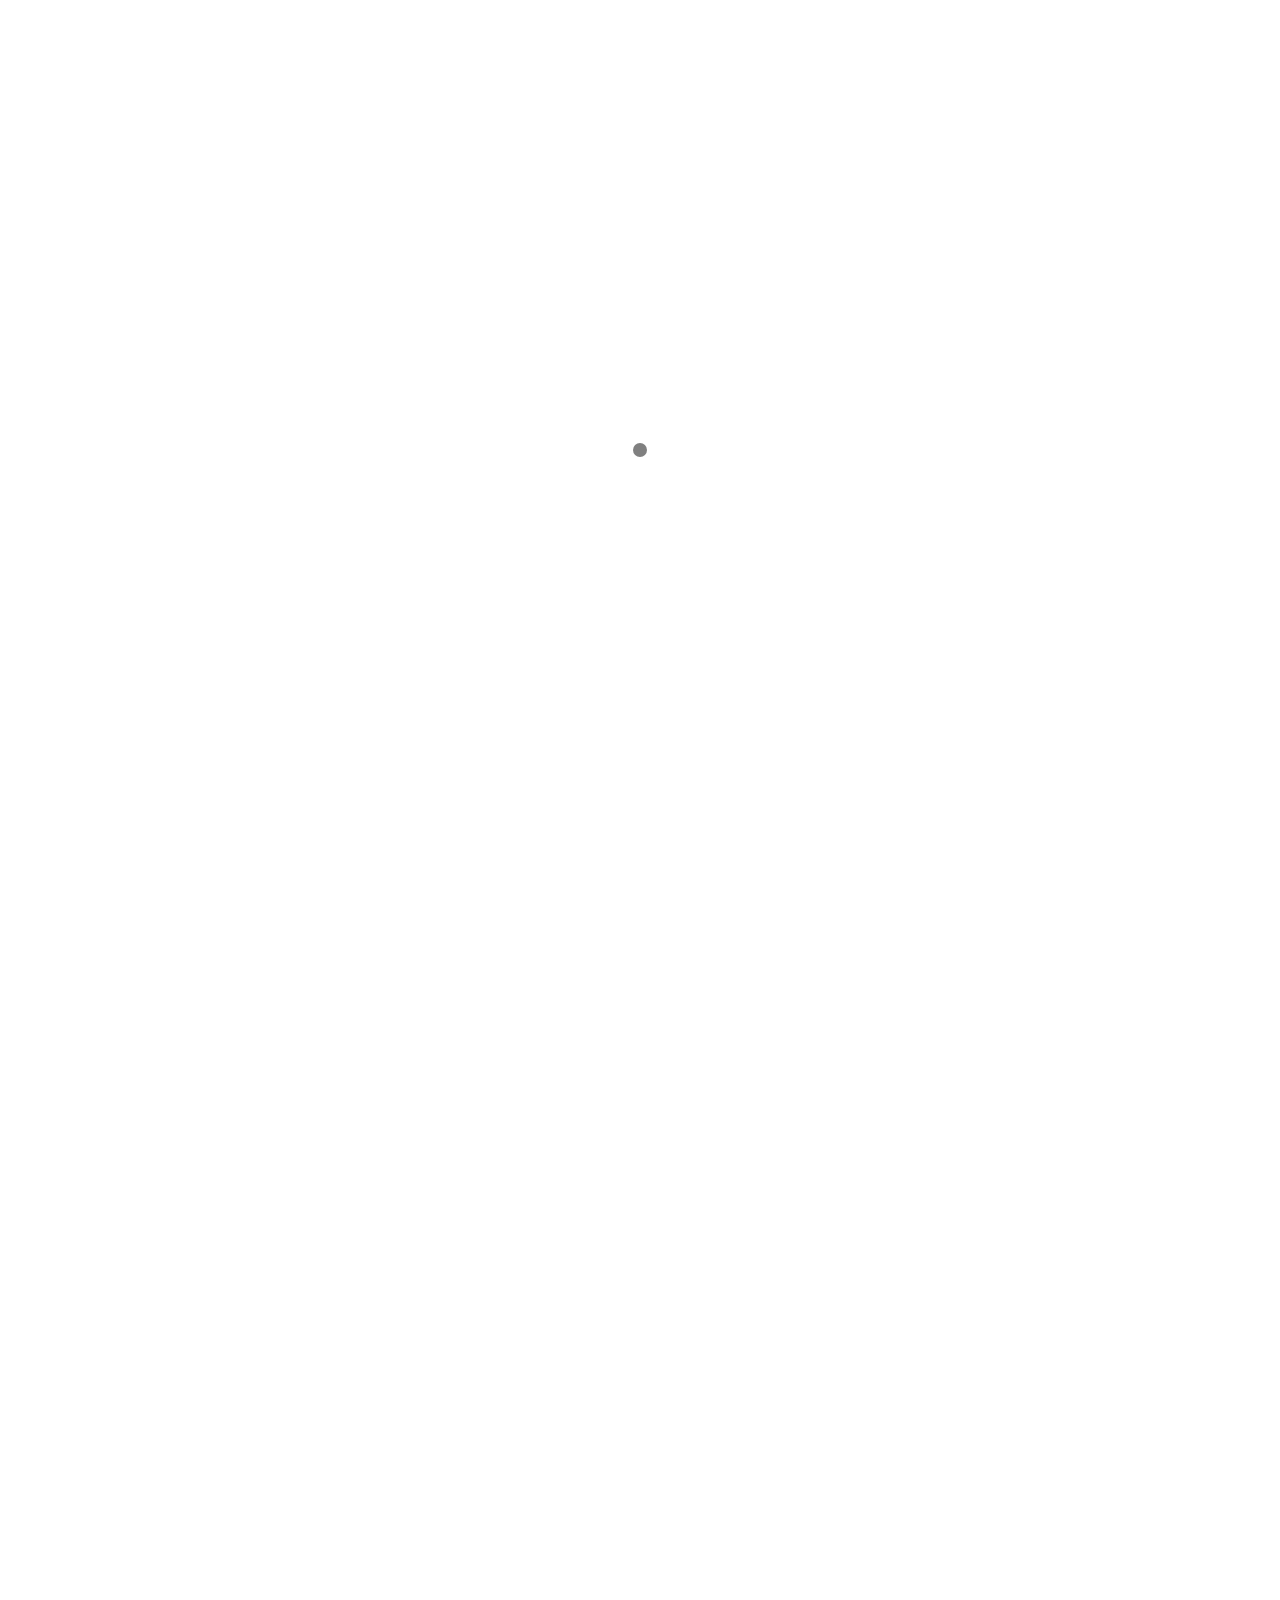
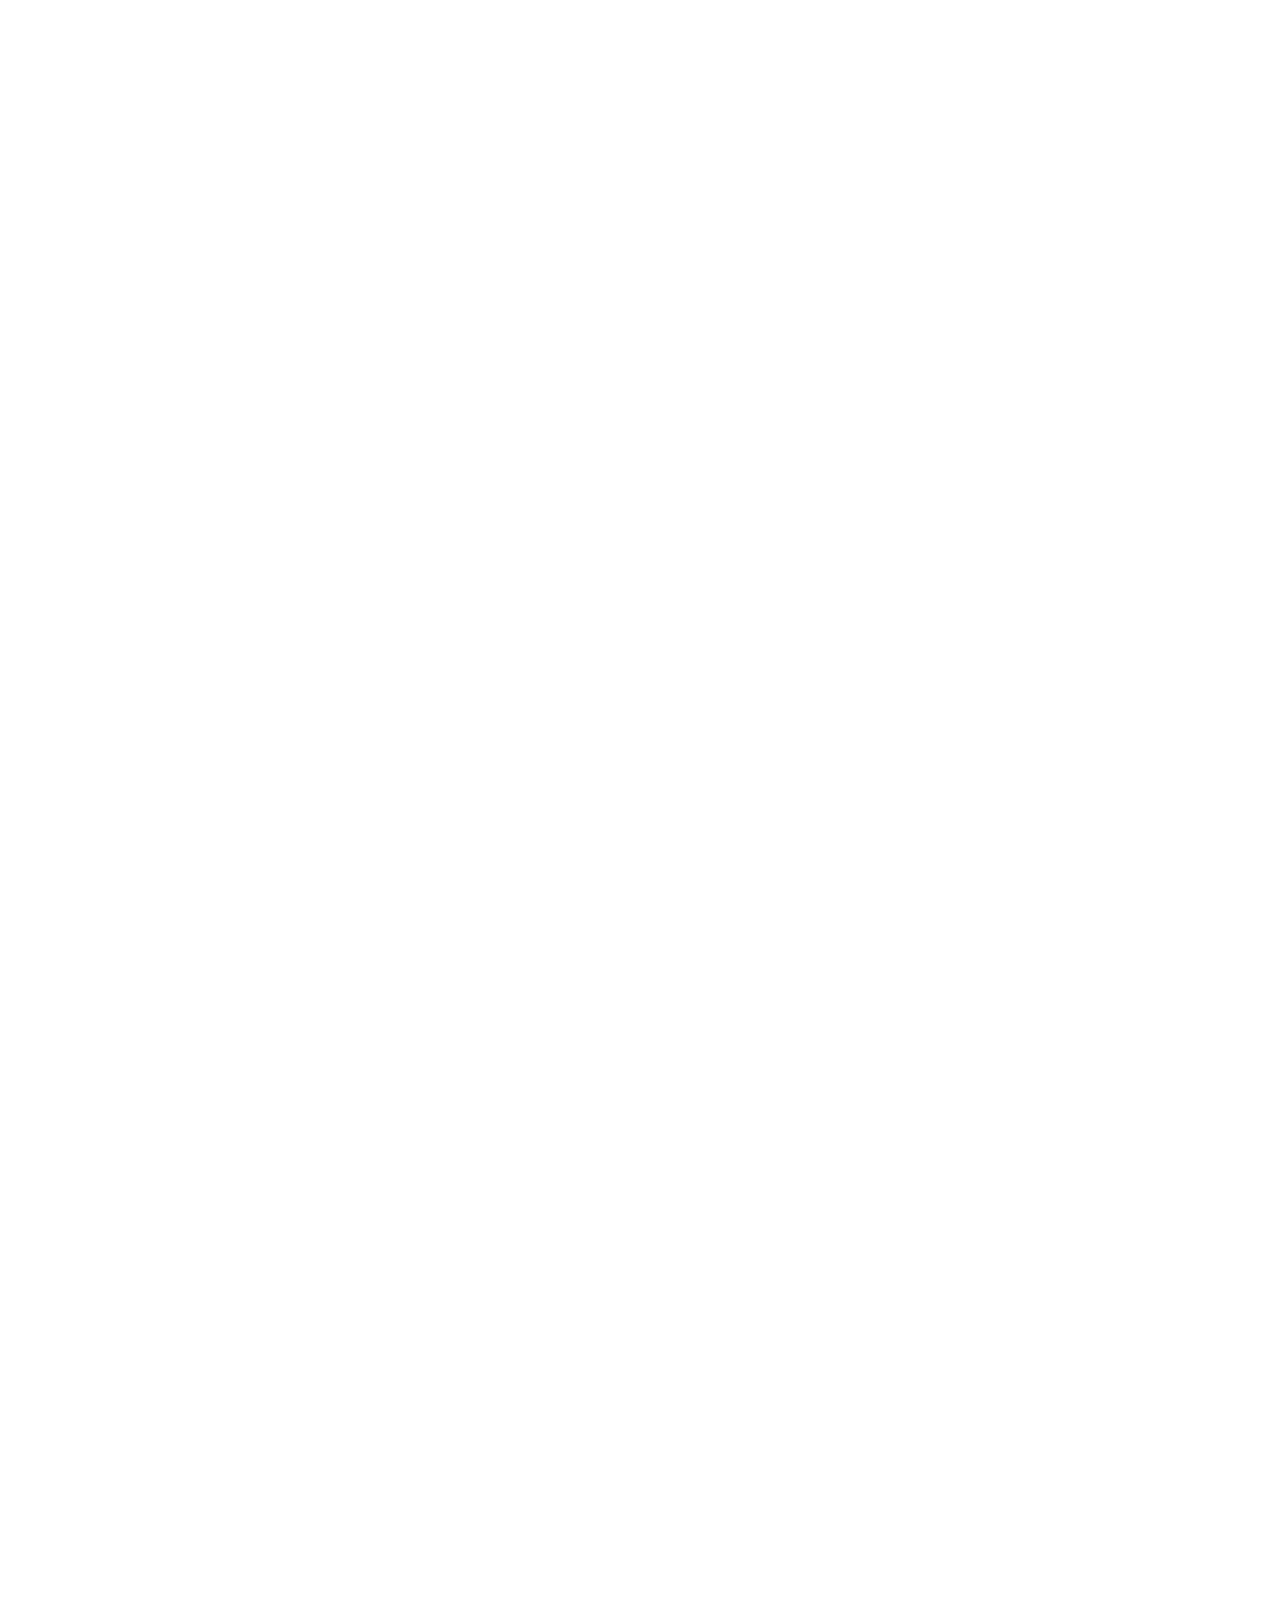
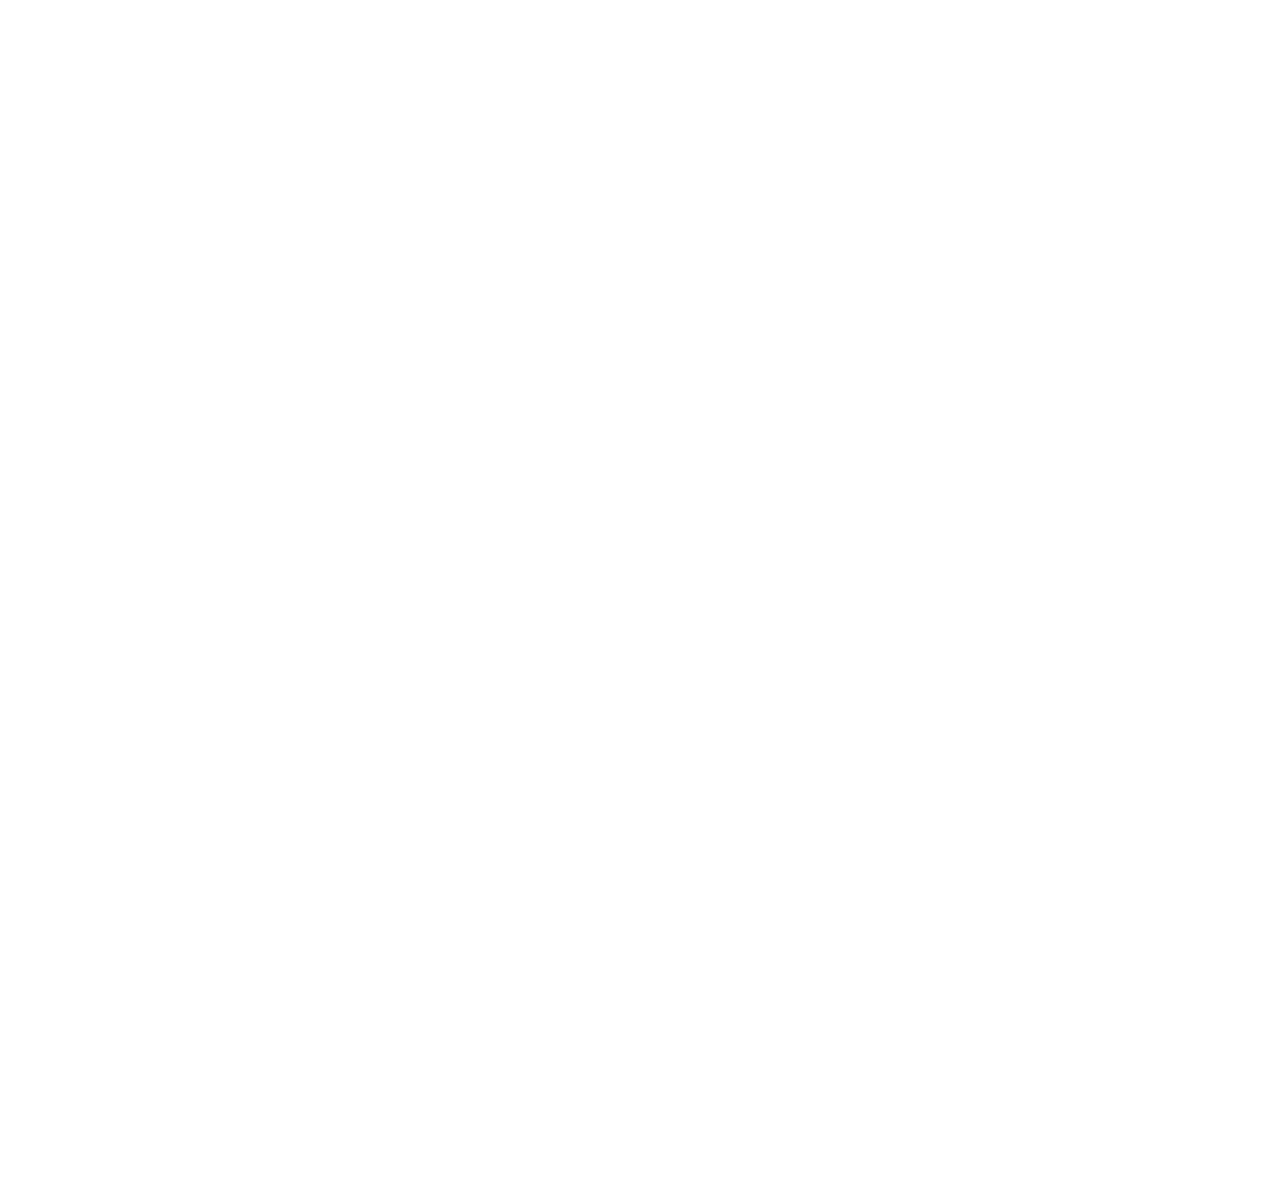
==== commit 43b40a89: "Update index.html" ====
--- a/2023/03/22/introduce/index.html
+++ b/2023/03/22/introduce/index.html
@@ -1,6 +1,6 @@
 
 <!DOCTYPE html>
-<html lang="en" class="loading">
+<html lang="ZH-cn" class="loading">
 <head>
     <meta charset="UTF-8" />
     <meta http-equiv="X-UA-Compatible" content="IE=edge,chrome=1" />
@@ -49,7 +49,7 @@
     <div id="single">
     <div id="top" style="display: block;">
     <div class="bar" style="width: 0;"></div>
-    <a class="iconfont icon-home image-icon" href="https://mc.gzysec.info/" ></a>
+    <a class="iconfont icon-home image-icon" href="/" ></a>
     <div title="播放/暂停" class="iconfont icon-play"></div>
     <h3 class="subtitle">大赛介绍</h3>
     <div class="social">
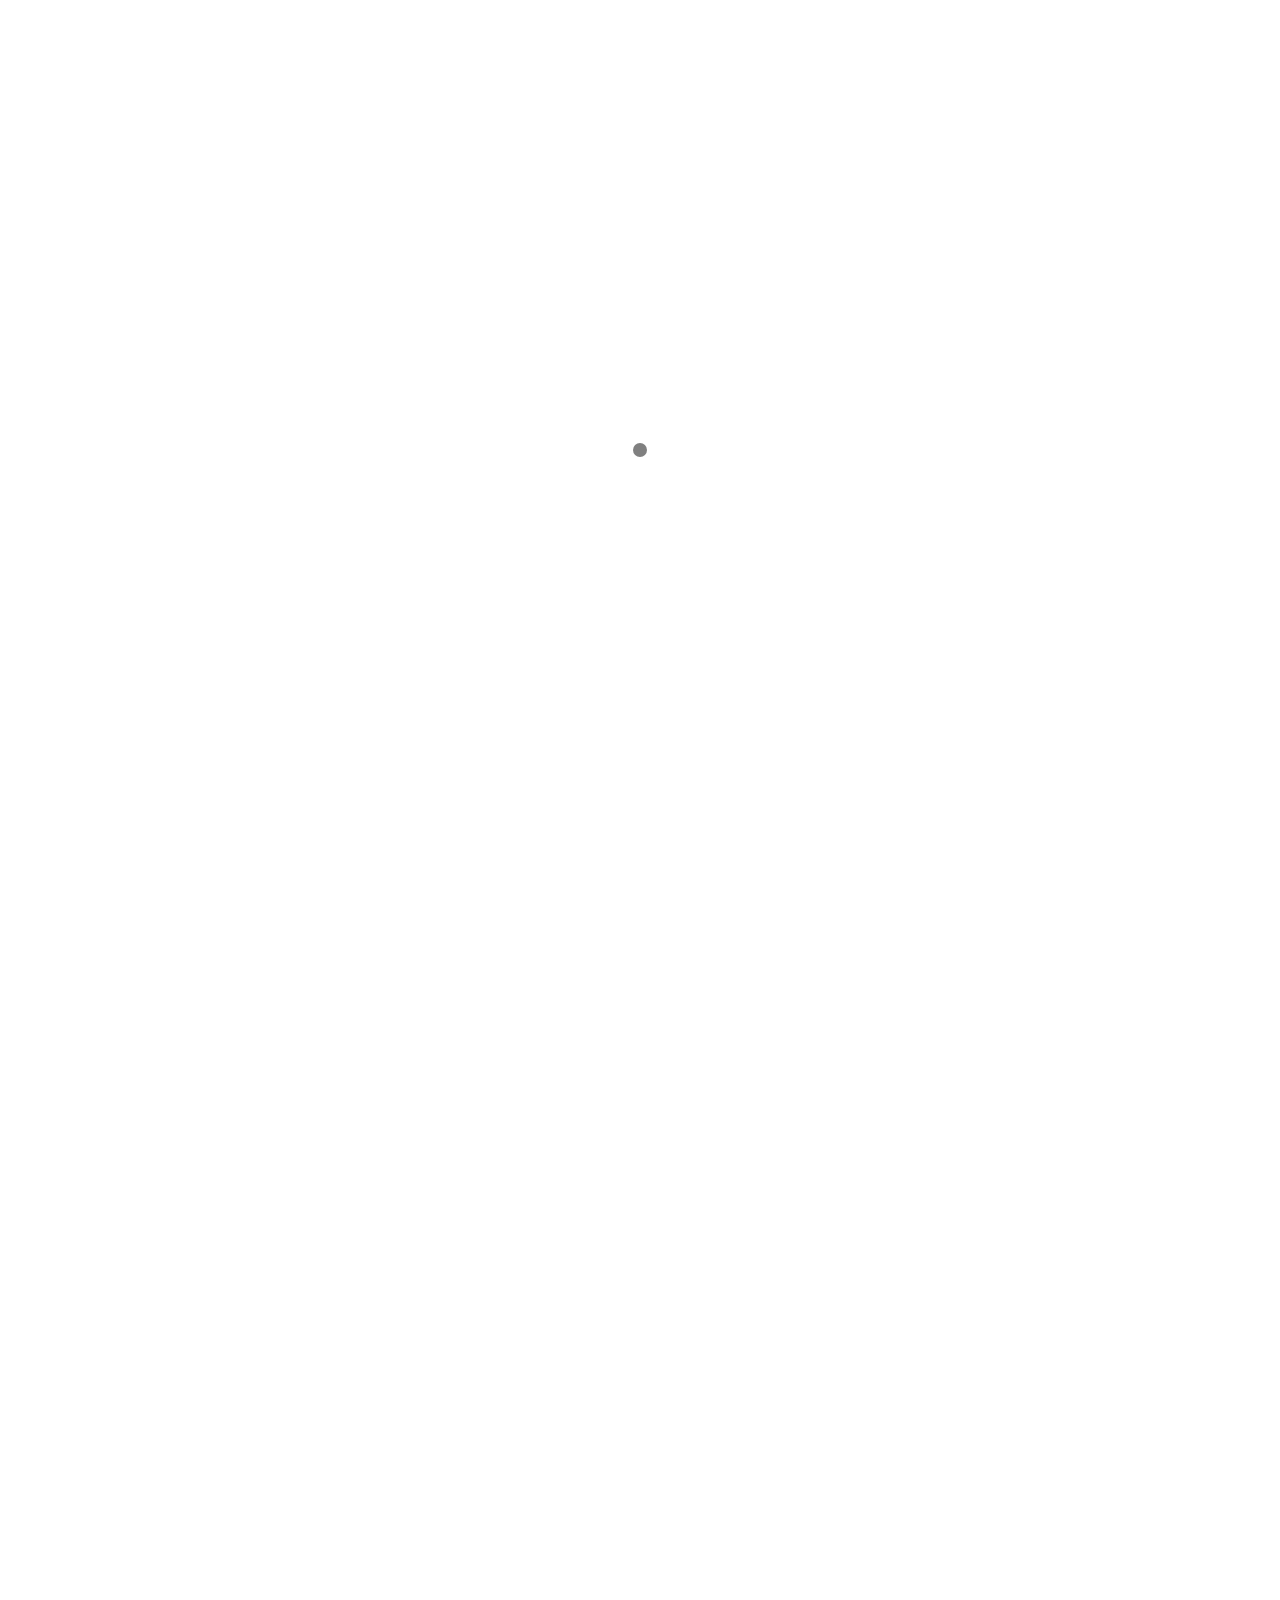
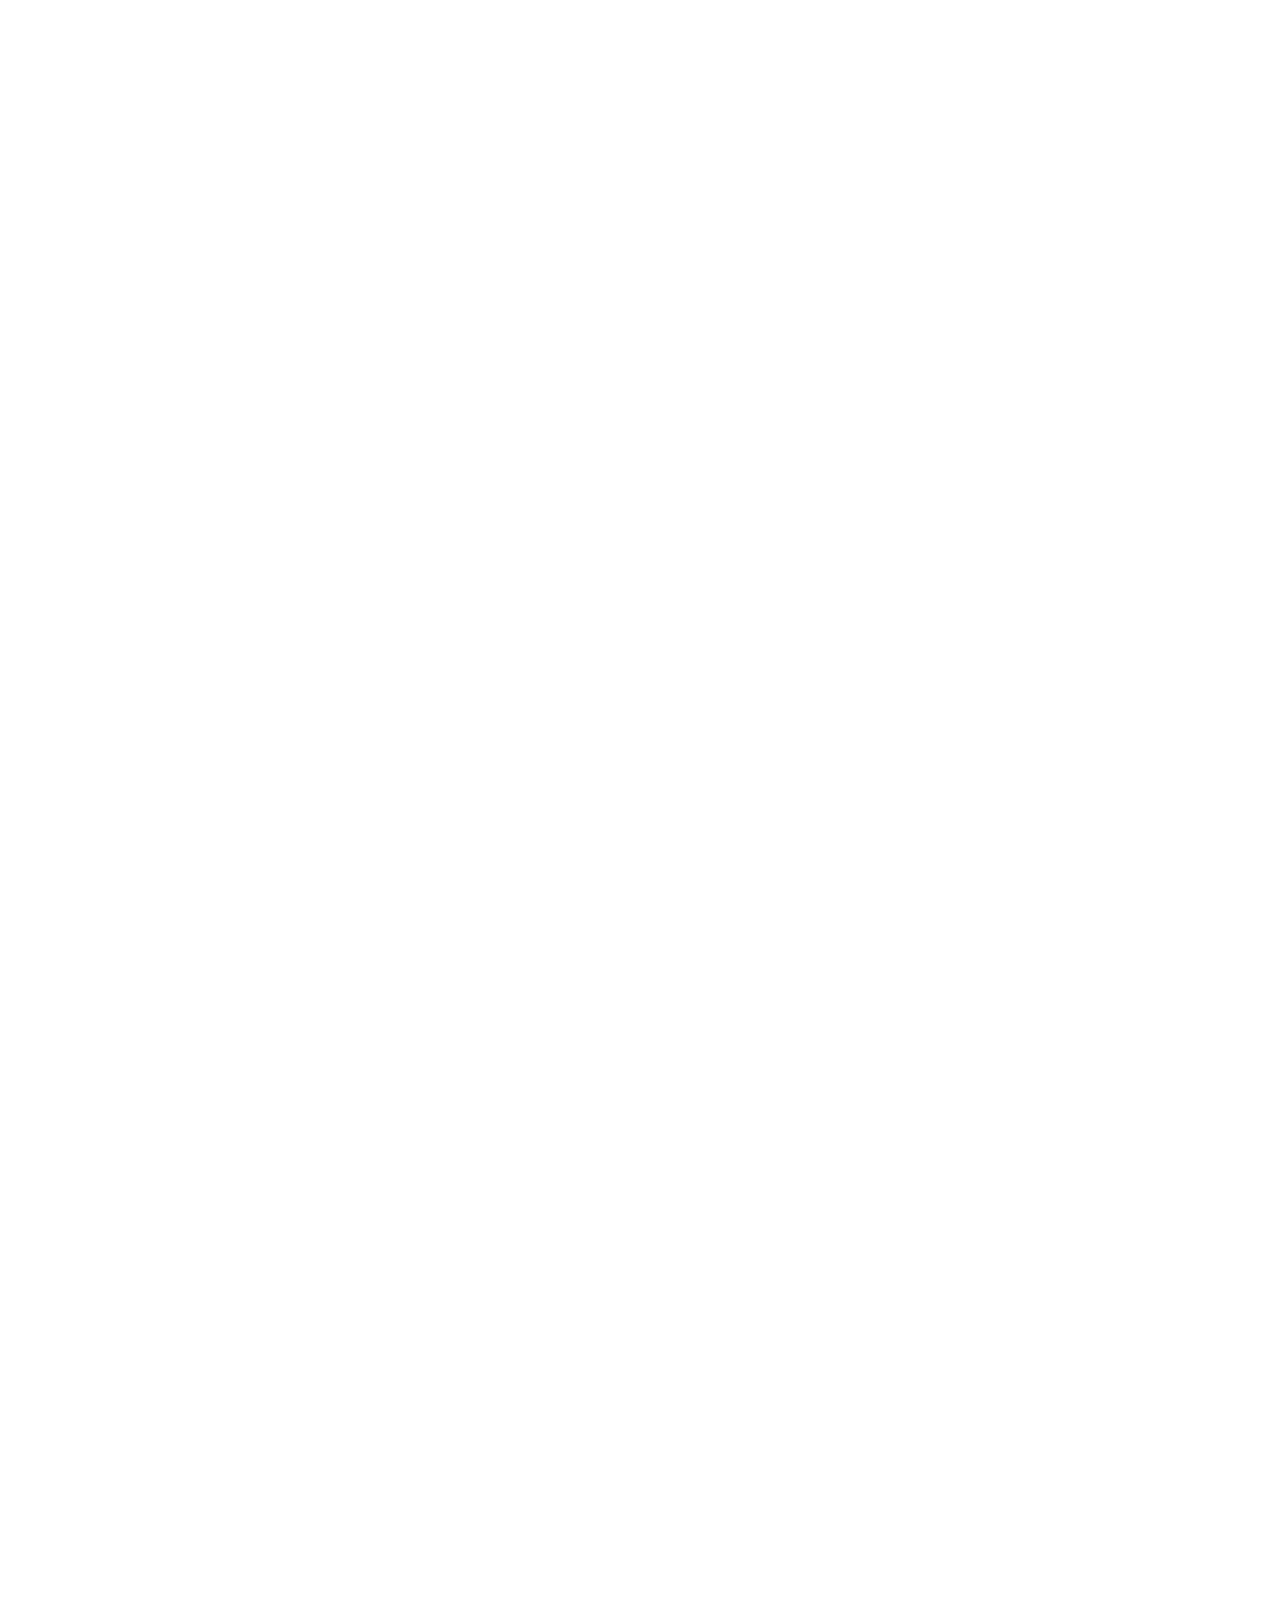
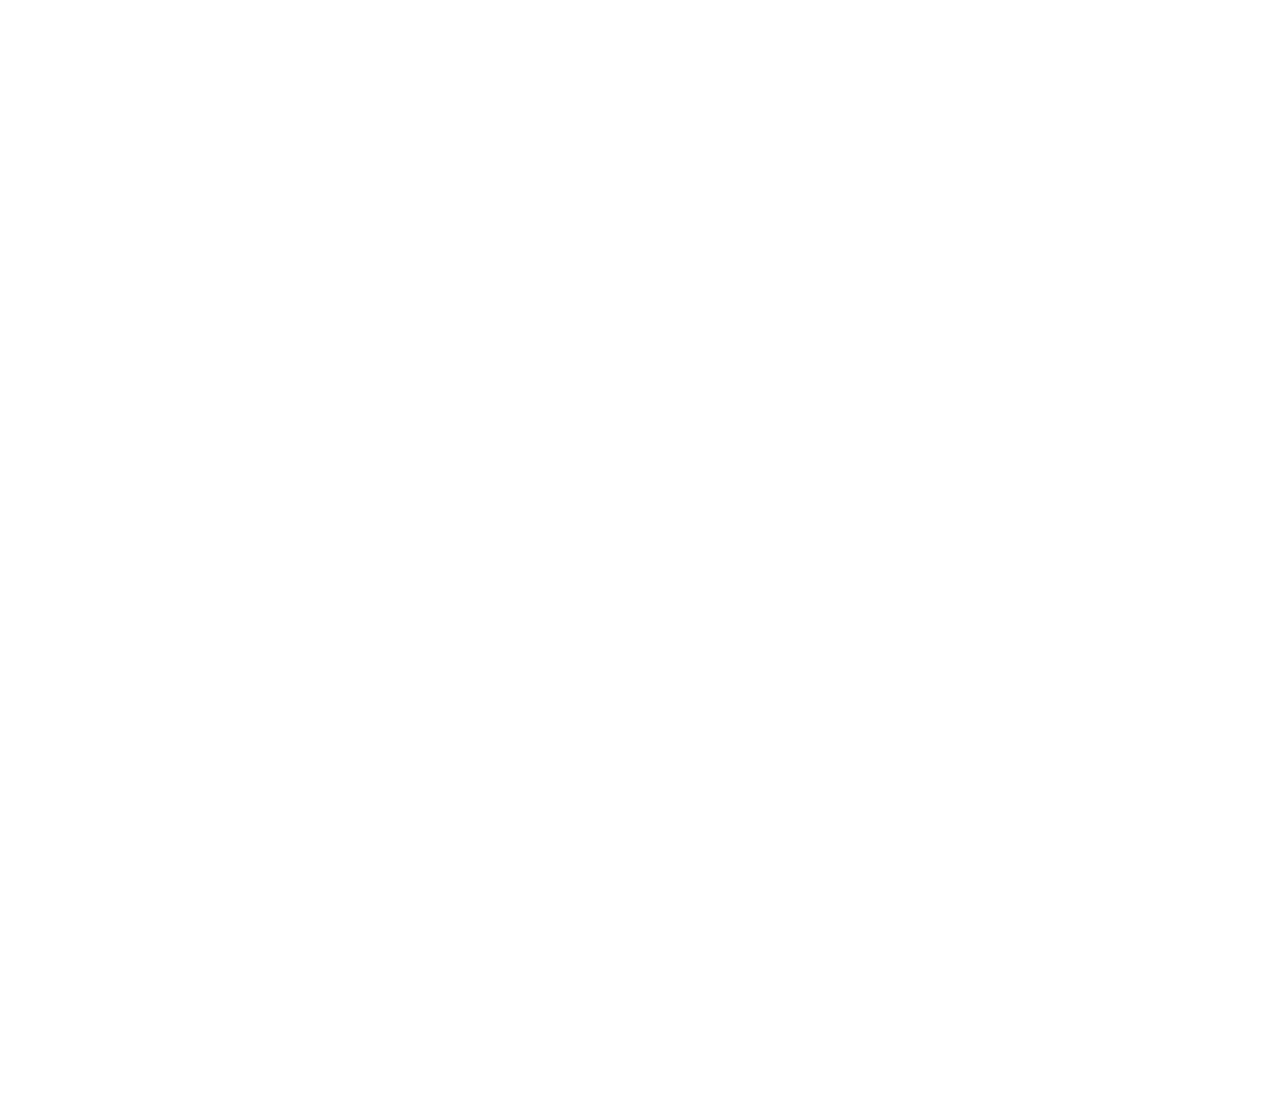
==== commit 8c4fa7fe: "Update index.html" ====
--- a/2023/03/22/introduce/index.html
+++ b/2023/03/22/introduce/index.html
@@ -137,9 +137,6 @@
 <li><p>附加得分：每个队伍可以在B站、抖音、微信视频号、小红书、微博、快手等视频平台发布视频并@赣州职业技术学院，根据影响系数加分；建造附加建筑得分；设置建筑彩蛋得分。</p>
 </li>
 </ul>
-<ol start="4">
-<li>作品评定结束后的7个工作内由新媒体运营中心微信部制作比赛结果公示微推。</li>
-</ol>
 <h2 id="报名方式"><a href="#报名方式" class="headerlink" title="报名方式"></a><strong>报名方式</strong></h2><ol>
 <li><p>填写报名链接；</p>
 </li>
@@ -148,10 +145,9 @@
 <li><p>入选队伍加入“MC-GZPT校园建筑复刻大赛比赛群”（群号：XXXX）以便消息通知。</p>
 </li>
 </ol>
-<h2 id="奖项设置"><a href="#奖项设置" class="headerlink" title="奖项设置"></a><strong>奖项设置</strong></h2><p>一等奖（3个）:荣誉证书一本，每人40小时志愿时长，文创支持奖品；</p>
-<p>二等奖（10个）:荣誉证书一本，每人28小时志愿时长，文创支持奖品；</p>
-<p>三等奖（15个）:荣誉证书一本，每人20小时志愿时长，文创支持奖品；</p>
-<p>参与奖（完成并提交作品）：每人志愿时长12小时，文创支持奖品。</p>
+<h2 id="奖项设置"><a href="#奖项设置" class="headerlink" title="奖项设置"></a><strong>奖项设置</strong></h2><p>一等奖（1个）:活动礼券；</p>
+<p>二等奖（2个）:活动礼券；</p>
+<p>三等奖（3个）:活动礼券；</p>
 <p>所有作品经筛选后将保留作为MC-GZPT官方服务器的一部分，并将对应队伍成员加入制作团队名单公开。</p>
 <h2 id="咨询联系方式"><a href="#咨询联系方式" class="headerlink" title="咨询联系方式"></a><strong>咨询联系方式</strong></h2><p>info@gzysec.info</p>
 <h2 id="注意事项"><a href="#注意事项" class="headerlink" title="注意事项"></a><strong>注意事项</strong></h2><p>1.若比赛中选手出现各种辱骂、破坏等不良事件将直接取消其团队资格。</p>
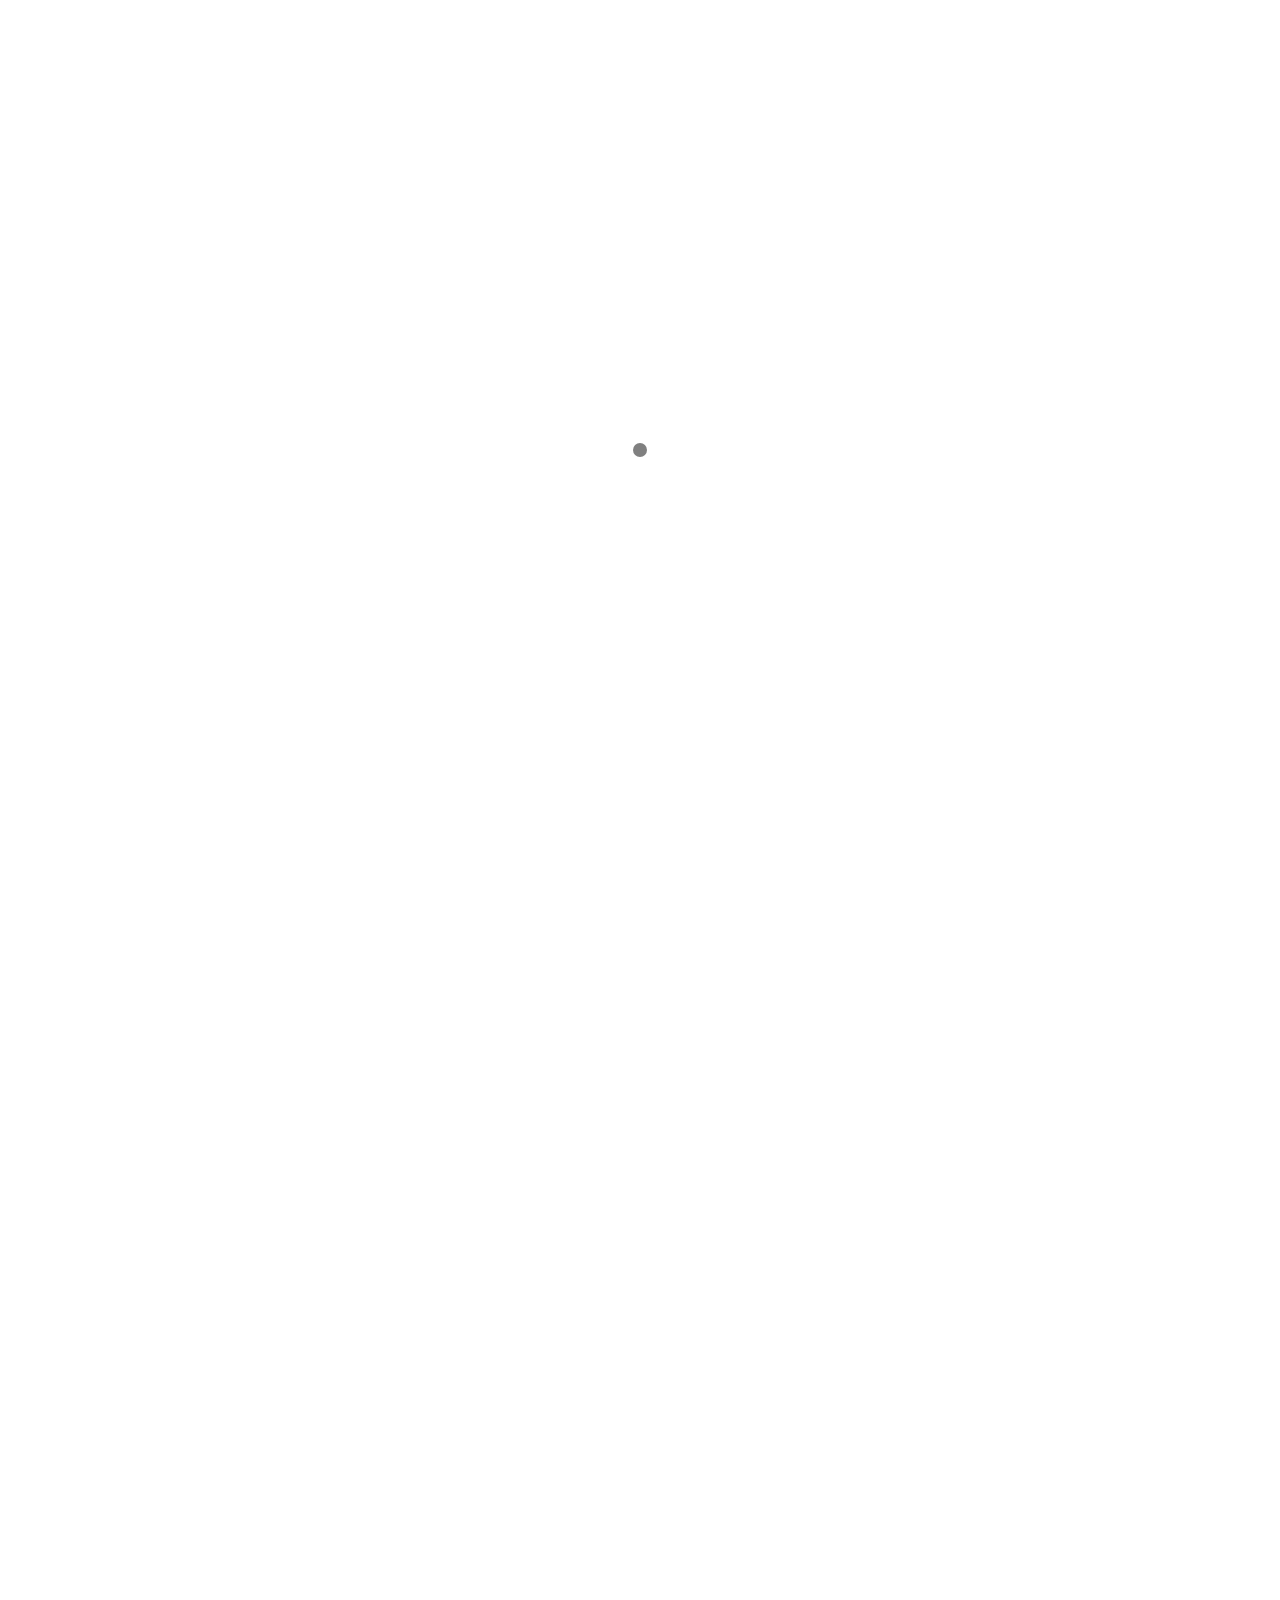
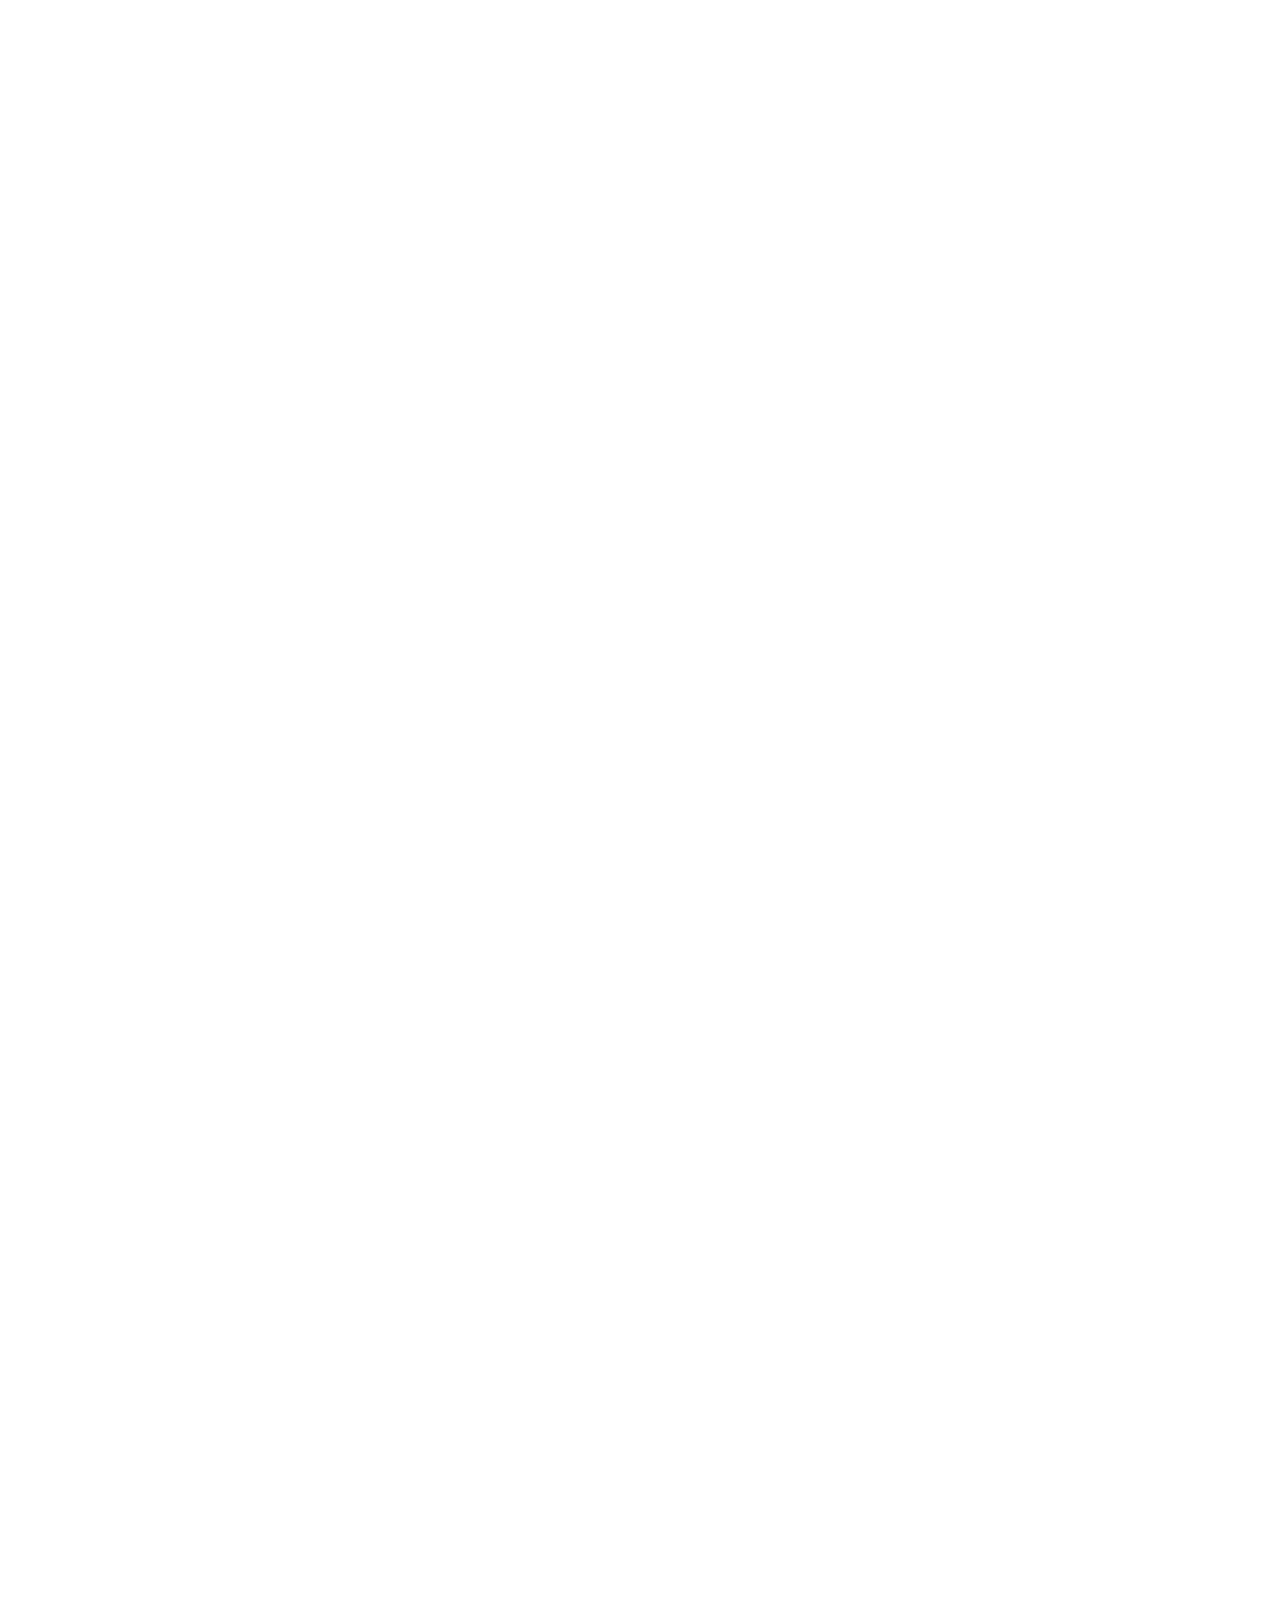
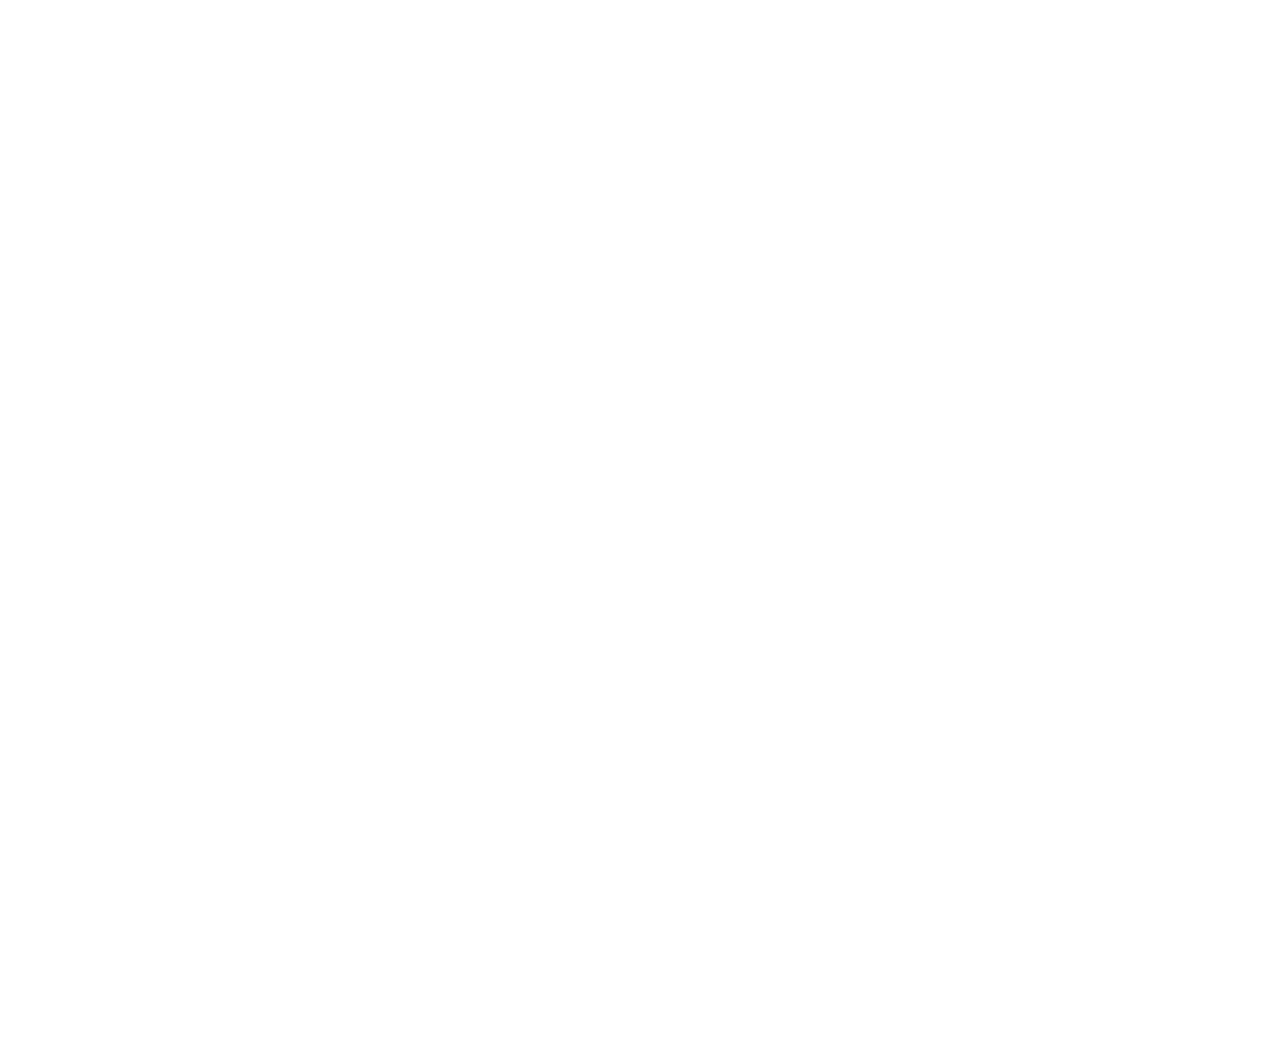
==== commit 570f300a: "Update index.html" ====
--- a/2023/03/22/introduce/index.html
+++ b/2023/03/22/introduce/index.html
@@ -12,7 +12,7 @@
     <meta name="keywords" content="MC-JUFE,"> 
     <meta name="description" content="
 
-活动背景近年来，Minecraft成为了全球范围内备受欢迎的游戏之一，其虚拟世界中的建筑也吸引了大量的玩家关注。随着我校百年校庆的即将到来，为了更好地展示学校文化与创新实力，因此，我们举办MC校,"> 
+活动背景近年来，Minecraft成为了全球范围内备受欢迎的游戏之一，其虚拟世界中的建筑也吸引了大量的玩家关注。为了更好地展示学校文化与创新实力，因此，我们举办MC,"> 
     
     <link rel="alternative" href="atom.xml" title="MC-JUFE" type="application/atom+xml"> 
     <link rel="icon" href="/img/%E6%88%91%E7%9A%84%E4%B8%96%E7%95%8Cico.png"> 
@@ -23,7 +23,7 @@
     <meta name="twitter:title" content="大赛介绍 - MC-JUFE"/>
     <meta name="twitter:description" content="
 
-活动背景近年来，Minecraft成为了全球范围内备受欢迎的游戏之一，其虚拟世界中的建筑也吸引了大量的玩家关注。随着我校百年校庆的即将到来，为了更好地展示学校文化与创新实力，因此，我们举办MC校,"/>
+活动背景近年来，Minecraft成为了全球范围内备受欢迎的游戏之一，其虚拟世界中的建筑也吸引了大量的玩家关注。为了更好地展示学校文化与创新实力，因此，我们举办MC,"/>
     
     
     
@@ -33,7 +33,7 @@
     <meta property="og:title" content="大赛介绍 - MC-JUFE"/>
     <meta property="og:description" content="
 
-活动背景近年来，Minecraft成为了全球范围内备受欢迎的游戏之一，其虚拟世界中的建筑也吸引了大量的玩家关注。随着我校百年校庆的即将到来，为了更好地展示学校文化与创新实力，因此，我们举办MC校,"/>
+活动背景近年来，Minecraft成为了全球范围内备受欢迎的游戏之一，其虚拟世界中的建筑也吸引了大量的玩家关注。为了更好地展示学校文化与创新实力，因此，我们举办MC,"/>
     
 <link rel="stylesheet" href="/css/diaspora.css">
 
@@ -75,7 +75,7 @@
         <div class="content markdown">
             <p><img src="http://img.cdn.guozk.cn/static/img/mcjufe%20%281%29.png"></p>
 <hr>
-<h2 id="活动背景"><a href="#活动背景" class="headerlink" title="活动背景"></a><strong>活动背景</strong></h2><p>近年来，Minecraft成为了全球范围内备受欢迎的游戏之一，其虚拟世界中的建筑也吸引了大量的玩家关注。随着我校百年校庆的即将到来，为了更好地展示学校文化与创新实力，因此，我们举办MC校园建筑复刻大赛。本次大赛旨在挖掘校园文化创新实力，展示学生的创新才华，推广校园文化，鼓励玩家们发挥自己的创造力和想象力，通过Minecraft中的建筑艺术再现校园建筑，让更多人了解到校园的美丽和独特。</p>
+<h2 id="活动背景"><a href="#活动背景" class="headerlink" title="活动背景"></a><strong>活动背景</strong></h2><p>近年来，Minecraft成为了全球范围内备受欢迎的游戏之一，其虚拟世界中的建筑也吸引了大量的玩家关注。为了更好地展示学校文化与创新实力，因此，我们举办MC校园建筑复刻大赛。本次大赛旨在挖掘校园文化创新实力，展示学生的创新才华，推广校园文化，鼓励玩家们发挥自己的创造力和想象力，通过Minecraft中的建筑艺术再现校园建筑，让更多人了解到校园的美丽和独特。</p>
 <h2 id="活动目的"><a href="#活动目的" class="headerlink" title="活动目的"></a><strong>活动目的</strong></h2><ol>
 <li><p>促进学生创新思维的发展，激发学生的建筑艺术创造潜力，提高学生的文化素养。</p>
 </li>
@@ -87,14 +87,14 @@
 <h2 id="活动名称"><a href="#活动名称" class="headerlink" title="活动名称"></a><strong>活动名称</strong></h2><p>MC-GZPT校园建筑复刻大赛</p>
 <h2 id="活动地点"><a href="#活动地点" class="headerlink" title="活动地点"></a><strong>活动地点</strong></h2><p>线上举行：MC-GZPT服务器</p>
 <p>详细版本要求见附录。</p>
-<h2 id="比赛赛程"><a href="#比赛赛程" class="headerlink" title="比赛赛程"></a><strong>比赛赛程</strong></h2><p>报名时间——<code>2023年4月7日至4月20日</code></p>
-<p>建筑时间——<code>2023年4月20日至5月15日；</code></p>
-<p>提交建筑文档——<code>2023年6月1日至6日23:59；</code></p>
-<p>评选时间——<code>2023年6月10日至17日；</code></p>
+<h2 id="比赛赛程"><a href="#比赛赛程" class="headerlink" title="比赛赛程"></a><strong>比赛赛程</strong></h2><p>报名时间——<code>2023年4月7日至4月25日</code></p>
+<p>建筑时间——<code>2023年4月25日至5月15日；</code></p>
+<p>提交建筑文档——<code>2023年5月15日至16日23:59；</code></p>
+<p>评选时间——<code>2023年5月17日；</code></p>
 <p>结果公示时间——<code>评选结束的7个工作日内；</code></p>
 <h2 id="活动对象"><a href="#活动对象" class="headerlink" title="活动对象"></a><strong>活动对象</strong></h2><p>全体赣职师生及校友</p>
 <h2 id="主办单位"><a href="#主办单位" class="headerlink" title="主办单位"></a><strong>主办单位</strong></h2><p>赣州职业技术学院社团联合会</p>
-<h2 id="承办单位"><a href="#承办单位" class="headerlink" title="承办单位"></a><strong>承办单位</strong></h2><p>信息化协会</p>
+<h2 id="承办单位"><a href="#承办单位" class="headerlink" title="承办单位"></a><strong>承办单位</strong></h2><p>信息化社团</p>
 <h2 id="参赛要求"><a href="#参赛要求" class="headerlink" title="参赛要求"></a><strong>参赛要求</strong></h2><ol>
 <li><p>本次大赛可1-5人组队参加。</p>
 </li>
@@ -129,8 +129,6 @@
 </li>
 </ol>
 <p>作品分数评定规则为：作品分数 &#x3D; 大众投票得分（占40分）+评委团得分（占60分）+附加分（占20分）。</p>
-<p><strong>注意：</strong>大众投票得分在6月10日-17日之间，观众可以在信息化社
-	官方微信公众号进行投票，最终统计投票数进行排名。</p>
 <ul>
 <li><p>评委团得分：包含建筑技术分（建筑难度，建筑体量）、建筑美观分（建筑美观、建筑还原度）</p>
 </li>
